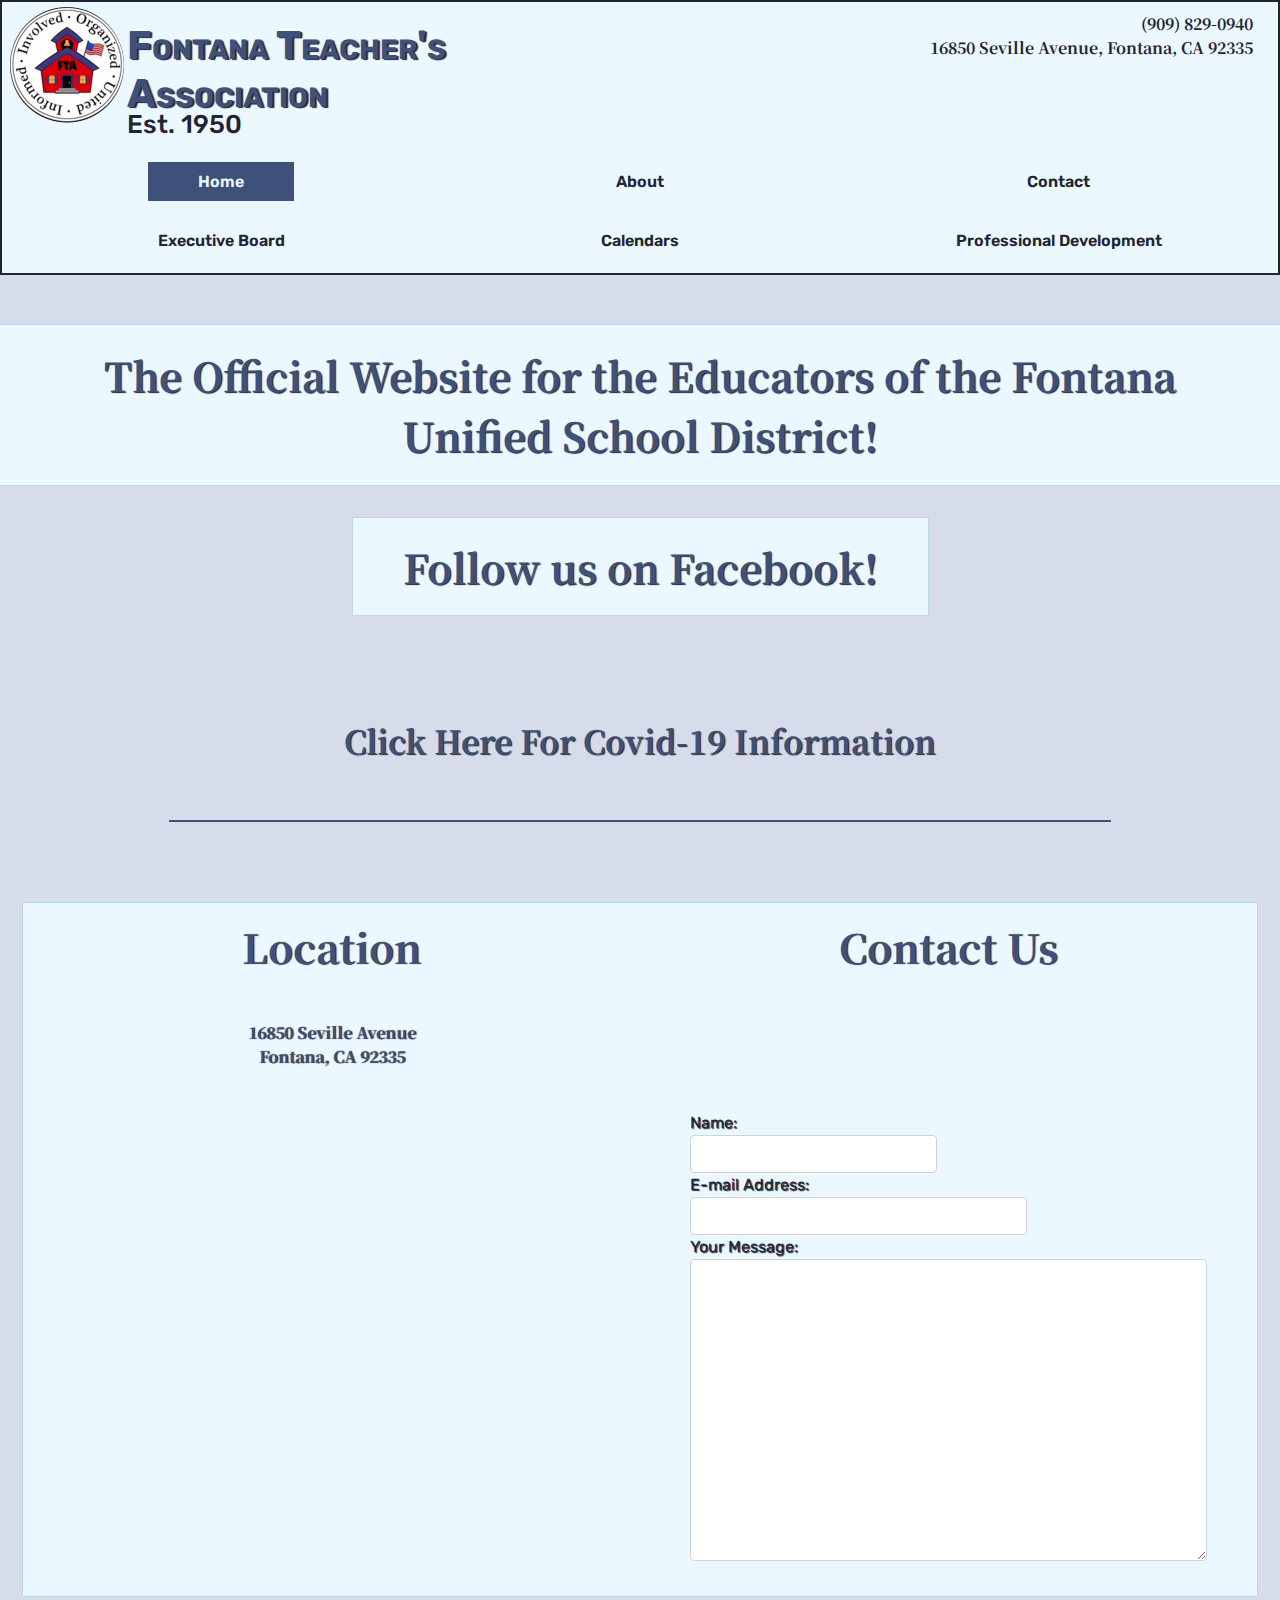
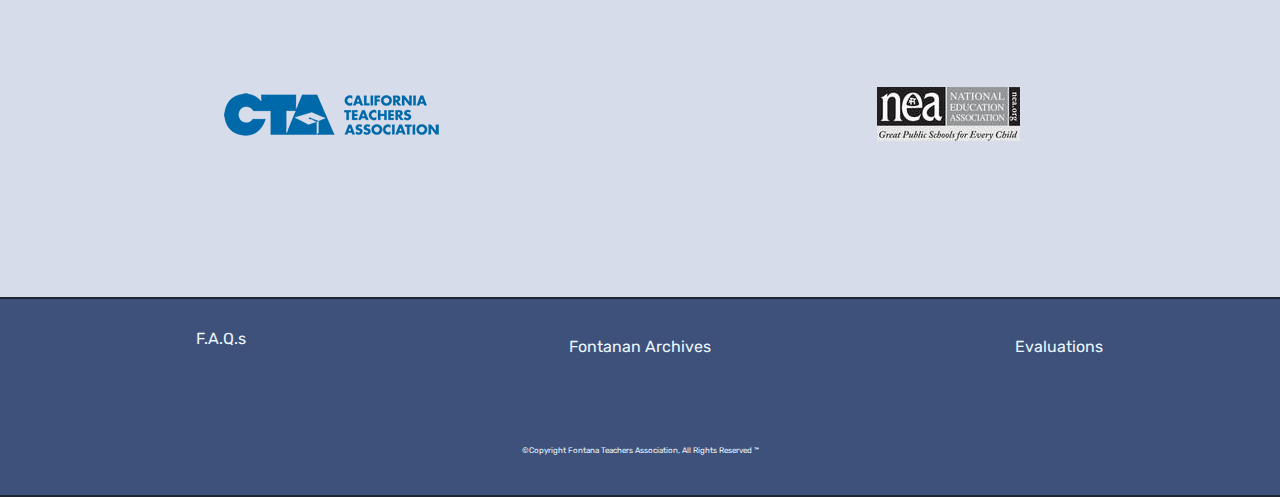
==== index.html @ 6ab65eff "home page updates" ====
<!doctype html>
	<html lang="en">
		<head>
			<meta charset="utf-8">
			<meta property="og:type" content="website">
 			<meta property="og:title" content="Home">
 			<meta property="og:site_name" content="Fontana Teachers Association">
 			<meta name="viewport" content="width=device-width, initial-scale=1 user-scalable=yes" >
			<link rel="stylesheet" href="css/bootstrap.min.css">
			<link rel="stylesheet" href="css/style.css">
			<link href="images/fta_logo_small.png" rel="icon" >
		<link rel="preconnect" href="https://fonts.gstatic.com">
		<link href="https://fonts.googleapis.com/css2?family=Noto+Serif+JP&family=Rubik:wght@300;500&display=swap" rel="stylesheet">
			<title></title>

		</head>
	
		<body>
			<div id="overlay"></div>

			
				<header>
				<nav id="header-nav" class="navbar navbar-expand-lg navbar-light">
					<div class="no-margin container-fluid">
						


						<!-- LOGO---->


							<div class="navbar-brand col-lg-12 col-md-12 col-sm-12 col-xs-12">
								<div id="logo"><a href="index.html">
									<img id="big-logo" alt="Fontana Teacher's Association Logo" src="images/fta_logo.png">
									<img id="small-logo" alt="Fontana Teacher's Association Logo" src="images/fta_logo_small.png"></a></div>
								<div><h1 id="fta-full">Fontana Teacher's<br /> Association</h1>


								<button id="togglerButton" onclick="openNav()"><span class="navbar-toggler-icon"></span></button>
			

								
							</div>
							<div id="estDate">
							<h4>Est. 1950</h4>
						</div>
						</div>


						<!-- CONTACT INFORMATION -->


						<div class="contact-info">
							<p id="nav-phone-number" class="nav-contact-info">(909) 829-0940</p>
							<p id="nav-address" class="nav-contact-info">16850 Seville Avenue, Fontana, CA 92335  </p>
						</div>

							<!-- NAVIGATION BAR FOR DESKTOP AND MOBILE -->
					</div> 		
				</nav>
					<div id="collapsableNav" >
					<div class="container-fluid">
						 <a href="javascript:void(0)" class="closebtn" onclick="closeNav()">&times;</a>
						 	<ul id="nav-list">
							<li class="nav-item col-xs-12 col-sm-12 col-lg-4">
								<a href="#" class="nav-link" id="homeLink" onclick="buildNewPage(0)">
											Home</a></li>
							<li class="nav-item col-xs-12 col-sm-12 col-lg-4">
								<a class="nav-link" href="#mainContent"  id="aboutUsLink" onclick="buildNewPage(1)">
											About</a></li>
							<li class="nav-item col-xs-12 col-sm-12 col-lg-4">
								<a class="nav-link" href="#mainContent">
											Contact</a></li>
							<li class="nav-item col-xs-12 col-sm-12 col-lg-4">
								<a class="nav-link" href="#mainContent" id="execBoardLink" onclick="buildBoardPage()" >
											Executive Board</a></li>
							<li class="nav-item col-xs-12 col-sm-12 col-lg-4">
								<a class="nav-link" href="#mainContent" id="calendarLink" onclick="buildNewPage(2)">
											Calendars</a></li>
							<li class="nav-item col-xs-12 col-sm-12 col-lg-4">
								<a class="nav-link" href="#mainContent">
											Professional Development</a></li>											
									</ul>
								</div>
							</div>
			
			</header> 
<!-- ////////////////////////////////////////////////////////////// -->
<!-- /////////////////START OF MAIN CONTENT//////////////////////// -->
<!-- ////////////////////////////////////////////////////////////// -->
			<div class="container-fluid" id="mainContent">
				


		

			</div>

	
			
			<footer id="footer">
				<div class="container-fluid">
					<div class="row">
									<div class="footerLink">
			<div class="col-xs-12 col-sm-12 col-md-6"><div class="col-xs-12 col-sm-12"><a href="http://www.cta.org" target="_blank">
				<div id="ctaImg" >
				</div></a></div></div>
				<div class="col-xs-12 col-sm-12 col-md-6"><div class="col-xs-12 col-sm-12"><a href="http://www.nea.org" target="_blank">
				<div id="neaImg" >
				</div></a></div></div>
					</div>
					


						
					</div>

					<div class="row">
						<div class="col-xs-12 col-sm-4 smallFooterLink text-center link-padding-md link-padding-lg link-padding-sm link-padding-xs">
							<a href="#" onclick="buildNewPage(3)" class="nav-link" id="faqLink">
								F.A.Q.s
							</a>
						</div>
						<div class="col-xs-12 col-sm-4 smallFooterLink nav-link text-center link-padding-md link-padding-lg link-padding-sm link-padding-xs">
							<a href="#" onclick="" class="nav-link">
								Fontanan Archives
							</a>
						</div>
						<div class="col-xs-12 col-sm-4 smallFooterLink nav-link text-center link-padding-md link-padding-lg link-padding-sm link-padding-xs">
							<a href="#" onclick="" class="nav-link">
								Evaluations

							</a>

						</div>


					</div>

					<div class="row">
						<div class="col-xs-12 col-sm-12 text-center" id="copyTag">
							<p>&copy;Copyright Fontana Teachers Association, All Rights Reserved &trade;</p>

					</div>
				</div>
			</footer>


			<script src="js/jQuery-v3.5.1.js"></script>
			<script src="js/bootstrap.min.js"></script>
			<script src="js/script.js"></script>
			
		</body>
	</html>
---- css/style.css ----
/*//////////////////////////////////////////////////////*/
/*////////////////BASE STYLINGS/////////////////////////*/
/*//////////////////////////////////////////////////////*/

* {
	box-sizing: border-box;	
}

body {
	font-family: Rubik, Georgia, sans-serif;
	padding: 0px;
	margin: 0px;
	background: #D7DCEA;
	color: #1F2533;
	width: auto;
}

a {
	text-decoration: none;
	color: #3E517A;
}

.line {
	height: 1px;
	width: 75%;
	border-top: 2px solid #3E517A;
	margin: 50px auto;
}

.line-sm {
	height: 1px;
	width: 75%;
	border-top: 2px solid #3E517A;
	margin: 25px auto;
}

.line-lg {
	height: 1px;
	width: 75%;
	border-top: 2px solid #3E517A;
	margin: 75px auto;
}

.auto-margin {
	margin-right: auto;
	margin-left: auto;
}

.medium-linespace {
	line-height: 1.5em;
}

.heading {
	font-family: 'Noto Serif JP', serif;
	font-weight: bold;
	color: #3E517A;
	text-shadow: 1px 0px 1px #1F2533;
}

.heading-no-shadow {
	font-family: 'Noto Serif JP', serif;
	font-weight: bold;
	color: #1F2533;
}

.no-bg {
	background-color: transparent!important;
	border: 0px!important;
}

.no-padding {
	padding: 0px!important;
}

.no-side-padding {
	padding-left: 0px!important;
	padding-right: 0px!important;
}

.no-border {
	border: 0px!important;
}

a.infoBox.no-bg:hover {
	color: #EBF8FF;
}

.banner {
	border-right: 0px!important;
	border-left: 0px!important;
}

.no-text-shadow {
	text-shadow: none!important;
}
/*NAVIGATION BAR*/


#header-nav {
	width: 100%;
	position: relative;
	background-color: #EBF8FF;
	border: 2px #1F2533 solid;
	padding: 0px;
	height: 150px;
	color: #1F2533;	
}

#header-nav>.container-fluid {
	padding: 0px;
	margin: 0px;
	height: 150px;
}

/*////////////LOGO//////////////////*/
/*////////////////////////////////////*/


.navbar-brand {
	height: 100px;
	position: relative;
	width: 100%;
	margin-right: 0px;
}

.navbar-brand>div {
	position: relative;
	right: -0px;
	top: -50px;
}

#navbar-brand>div {
	width: auto;
}

.navbar-brand>div>h1 {
	position: absolute;
	font-family: Rubik, san-serif;
	width: auto;
	text-shadow: 2px 1px 1px #1F2533;
	margin: 0px;
	top: 40px;
	left: 125px;
	font-weight: bold;
	font-variant: small-caps;
	color: #3E517A;
}

#logo {
	position: absolute;
	top: -21px;
	left: 5px;
}

#small-logo {
	position: absolute;
	left:-5000px;
}

#togglerButton {
	position: absolute;
	right: 10px;
	bottom: -160px;
	padding: 10px;
	background: #C9DBE3;
}

/*////////NAVIGATION///////////*/
/*///////////////////////////////*/

.contact-info {
	position: absolute;
	top: -10px;
	right: 20px;
	font-size: 0.75em;
	font-weight: bold;
	width: auto;
	display: none;
	color: #1F2533;
	font-family: 'Noto Serif JP', serif;
}

.contact-info>p {
	margin: 0px;
	text-align: right;
}

#estDate>h4 {
    position: absolute;
    top: 120px;
    left: 125px;
    font-size: 2vw;
    color: #1F2533;
}

/*/////////////////////////////////////////////////*/
/*/////////////////////////////////////////////////*/
/*///////////////COLLAPSABLE NAV///////////////////*/
/*/////////////////////////////////////////////////*/
/*/////////////////////////////////////////////////*/

#collapsableNav li a {
	color: #1F2533;
	font-weight: 600;

}

#collapsableNav li a:hover, #collapsable li a:active, #collapsableNav li a.active {
	background-color: #3E517A;
	color: #EBF8FF;
}

/*/////////////////////////////////////////////////*/
/*////////////////SIDE NAV WITH OVERLAY////////////*/
/*/////////////////////////////////////////////////*/
/*/////////////////////////////////////////////////*/
/*/////////////////////////////////////////////////*/

@media (max-width: 991px) {

	#collapsableNav {
		height: 100%;
		width: 0px;
		position: fixed;
		z-index: 2;
		top: 0;
		right: 0;
		background-color: rgba(235, 248, 255, 0.95);
		overflow-x: hidden;
		transition: 0.5s;
		padding-top: 60px;
		list-style: none;
	}

	#collapsableNav>.container-fluid {
		padding-left: 0px;
		padding-right: 0px;
	}

	#collapsableNav li a{
	    padding: 8px 16px 8px 16px;
	    text-align: center;
	    font-size: 0.75em;
	    color: #1F2533;
	    display: block;
	    transition: 0.3s;
	    margin-left: 0px;
	
	}

	#nav-list {
		list-style: none;
		padding-left: 0px;
	}

	.closebtn {
		position: absolute;
	    top: 5px;
	    left: 15px;
	    transition: 0.5s;
	    color: #1F2533;
	    font-size: 1.5em;
	}

}


/*/////////////////////////////////////////////////*/
/*/////////////////////////////////////////////////*/
/*//////////////////MAIN CONTENT///////////////////*/
/*/////////////////////////////////////////////////*/
/*/////////////////////////////////////////////////*/


.infoBox {
	border: 1px solid #BDD7E5;
	background: #EBF8FF;
	text-shadow: 1px 1px 1px #1F2533;
	padding: 20px 50px 20px 50px;
	margin-bottom: 30px;
}

#mainContent {
	margin-top: 75px;
	min-height: 50vh;
}

#mainContent>.row {
	margin-top: 80px;
}

#mainContent .heading {
	margin-bottom: 50px;
}

#mainContent .heading>a {
	color: #3E517A;
	vertical-align: middle;
}

#mainContent .heading>a:hover, #mainContent .heading>a:active {
	box-shadow: 2px 2px 1px #1F2533;
	background-color: #3E517A;
	color: #EBF8FF;
	border-color: #1F2533;
}

#largeContent {
	margin-right: 10px;
	margin-left: 10px;
}

.content {
	border: 2px solid #1F2533;
	box-shadow: 2px 2px 1px #1F2533;
	background-color: #EBF8FF;
	margin: 0px auto 20px auto;
}

.content p {
	padding-left: 20px;
	padding-right: 20px;
	padding-top: 10px;
	line-height: 30px;

}

p .emphasized {
	font-size: 1.5em;
	font-variant: small-caps;
	text-align: center;
}

#googleMap {
	max-width: 500px;
}

.execInfo {
	font-variant: small-caps;
	font-size: 1.25em;
}

.calendar-navbar {
	margin-bottom: 50px;
}

.calendar-nav {
	float: left;
	text-align: center;
	margin-bottom: 25px;
	padding: 0px 20px;
}

.calendar-nav>a {
	color: #3E517A;
	font-size: 1.25em;
	padding: 10px;
}

.calendar-nav.active>a, .calendar-nav>a:hover, .calendar-nav>a:active {
	color: #EBF8FF;
	background-color: #3E517A;
}

#calendar-box .externalLink {
	margin-bottom: 20px;
}

#calendar-box .heading {
	color: #1F2533;
}

#calendar-box iframe {
	width: 100%;
}

#vaccineVideo {
	max-width: 560px;
}


/*///////////////////////////////////////////*/
/*///////////////////////////////////////////*/
/*///////////////xFOOTER/////////////////////*/


#footer {
	position: relative;
	bottom:0px;
	width: 100%;
	min-height: 200px;
	border-top: 2px solid #1F2533;
	border-bottom: 2px solid #1F2533;
	margin-top: 300px;
	background-color: #3E517A;
}

#footer .row {
	margin-left: 0px;
	margin-right: 0px;
}

#footer .row>div {
	margin-top: 20px;
}

#footer .row:nth-child(1), #footer .row:nth-child(1)>div{
	height: 0px;
}

#footer a {
	color: #EBF8FF;
}

#footer .smallFooterLink a.active {
	background-color: #EBF8FF;
	color: #3E517A;
}

#footer a:hover, #footer a:active {
	background-color: #EBF8FF;
	color: #3E517A;

}

#footer p {
	margin: 0px;
}

.footerLink {
	margin-left: auto;
	margin-right: auto;
}

.footerLink>div>div {
	position: relative;
	top: -250px;
	height: 70px;
	width: 50%;
	margin-left: auto;
	margin-right: auto;
	min-width: 300px;

}

.footerLink a>div {
	height: 100%;
	width: 100%;
	float: left;
	position: relative;
	margin-right: auto;
	margin-left: auto;
	margin-top: 10px;
	margin-bottom: 35px;	

}

#ctaImg {
	background: url('../images/cta-logo.png') no-repeat center;
	

}

#neaImg {
	background: url("../images/nea-logo.png") no-repeat center;
	
}


#ctaImg:hover, #neaImg:hover {
	background-color: #EBF8FF; 
	box-shadow: 2px 2px 1px #1F2533;
}

#smallFooterLink {
	margin-top: 0px;
	vertical-align: middle;
}



#copyTag {
	font-size: 0.5em;
	color: #EBF8FF;
	padding-top: 50px;
	padding-bottom: 20px;
}


#overlay {
  position: fixed;
  display: none;
  width: 100%;
  height: 100%;
  top: 0;
  left: 0;
  right: 0;
  bottom: 0;
  background-color: rgba(0,0,0,0.5);
  z-index: 1;
  cursor: pointer;
  transition: 0.5s;
}
/*///////////////////////////////////////*/
/*///////////////////////////////////////*/
/*///////////////////////////////////////*/
/*///////////////////////////////////////*/




/*///////////xADJUST SCREEN FOR MOBILE DEVICES///////////////*/
/*//////////////////////////////////////////////////////////*/

@media (max-width: 575px) {
	
	.heading, .infoBox {
		text-shadow: none;
	}

	.col-xs-1, .col-xs-2, .col-xs-3, .col-xs-4, .col-xs-5, .col-xs-6, .col-xs-7, .col-xs-8, .col-xs-9, .col-xs-10, .col-xs-11, .col-xs-12 {
		position: relative;
		min-height: 1px;
		padding-right: 15px;
		padding-left: 15px;
	}

	.col-xs-4 {
		width: 33.33%;
	}
	
	.col-xs-5 {
		width: 41.666667%
	}

	.col-xs-6 {
		width: 50%;
	}

	.col-xs-8 {
		width: 66.66667%;
	}
	
	.col-xs-10 {
		width: 83.33334%
	}

	.col-xs-12 {
		width: 100%;
	}

	.link-padding-xs {
		padding-left: 50px;
		padding-right: 50px;
	}

	#fta-full {
		font-size: 0.75em;
		top: 35px;
		left: 50px;
		text-shadow: 1px 1px #1F2533;
	}


	#estDate {
		top: 0px;
	}

	#estDate>h4 {
		top: 20px;
		left: 50px;
		font-size: 3vw;
	}

	#big-logo {
		display: none;
	}
	
	#small-logo {
		left: 0px;
	}

	#nav-list>li {
		padding-left: 0px;
		padding-right: 0px;
	}

	.navbar-nav>li>a {
		margin-left: 0px;
		;
	}

	#header-nav {
		height: 80px;
	}


	#togglerButton {
		right: -10px;
		bottom: -85px;
	}

	#mainContent {
		width: auto;
	}

	.heading {
		font-size: 1.25em;
	}

	.inputTitle {
		display: block;
	}

	#subjectInput {
		width: 100%;
		max-width: 300px;
	}

	#messageInput {
		max-width: 100%;
	}

	.footerLink>div>div {
		padding: 0px;		
	}
}

@media (max-width: 393px) {
	
	.col-xxs-1, .col-xxs-2, .col-xxs-3, .col-xxs-4, .col-xxs-5, .col-xxs-6 .col-xxs-7, .col-xxs-8, .col-xxs-9, .col-xxs-10, .col-xxs-11, .col-xxs-12 {
		position: relative;
		min-height: 1px;
		padding-right: 10px;
		padding-left: 10px;
	}

	.col-xxs-8 {
		width: 66.666667%;
	}

	.col-xxs-10 {
		width: 83.333334%;
	}

	.col-xxs-12 {
		width: 100%;
	}

	.content>p {
		line-height: 25px;
	}
	
	.heading {
		font-size: 1em;
	}

	#mainContent .heading>a, .heading {
		padding: 10px;
	}
	
	#footer>.container-fluid {
		padding: 0px;
	}

	.footerLink>div>div {
				width: 100%;
		min-width: 0px;
	}

}

/*/////////////////////////////////////////////////*/
/*/////////////////////////////////////////////////*/
/*//////////////xSMALL DEVICES//////////////////////*/
/*/////////////////////////////////////////////////*/
/*/////////////////////////////////////////////////*/
/*/////////////////////////////////////////////////*/


@media (min-width: 576px) {

	.link-padding-sm {
		padding-left: 0px;
		padding-right: 0px;
	}

}


/*/////////////////////////////////////////////////////*/
/*/////////////////////////////////////////////////////*/
/*/////////////////////////////////////////////////////*/
/*////////////////////xMEDIUM DEVICES///////////////////*/
/*/////////////////////////////////////////////////////*/
/*/////////////////////////////////////////////////////*/
/*/////////////////////////////////////////////////////*/


@media (min-width: 768px) {


	.link-padding-md {
		padding-right: 20px;
		padding-left: 20px;
}

	.navbar-nav>li>a {
		margin-left: auto;
		margin-right: 0px;
		width: auto;
	}

	.footerLink {
		max-width: 100%;
	}

	.footerLink>div {
		top: -150px;
		width:50%;
		float: left;
		padding-right: 60px;
		padding-left: 60px;
	}

	#neaImg, #ctaImg {
		max-width: 300px;
	}

}

/*/////////////////////////////////////////////////////*/
/*/////////////////////////////////////////////////////*/
/*/////////////////////////////////////////////////////*/
/*/////////////////////xLARGE SCREENS///////////////////*/
/*/////////////////////////////////////////////////////*/
/*/////////////////////////////////////////////////////*/
/*/////////////////////////////////////////////////////*/

@media (min-width: 992px) {

	.link-padding-lg {
		padding-right: 50px;
		padding-left: 50px;
	}

	#header-nav {
		border-bottom: 0px;
	}

	#togglerButton {
		visibility: hidden;
	}

	.closebtn {
		visibility: hidden;
	}

	#logo {
		position: relative;
		top: -25px;
		width: 100px;
	}

	#fta-full {
		top: -77px;
	}
	
	.contact-info {
		font-size: 1em;
		right: 25px;
		display: inline-block;
		top: 10px;
	}

	#estDate>h4 {
    	top: 10px;
	}
	
	#nav-list {
		position: absolute;
		top: 150px;
		left: 0px;
		padding: 0px 10px 5px 10px;
		width: 100%;
		border: 2px solid #1F2533;
		border-top: 0px;
		flex-direction: row;
		background-color: #EBF8FF;
		list-style: none;
	}
	
	#nav-list>li {
		float: left;
		right: -40px;
		margin-bottom: 15px;
		text-align: center;
		margin-top: 20px;
	}

	#nav-list>li>a {
		margin: 10px 0px 10px 0px;
		padding: 10px 50px 10px 50px;
		text-align: center;
		display: inline;
	}

	#mainContent {
		margin-top: 150px;
	}

	#phoneLink {
		display: none;
	}


	#contactBox>h2 {
		margin-bottom: 20px;
		text-align: right;

	}

	.contentBox {
		padding-left: 50px;
		padding-right: 50px;
	}

	#googleMap {
		width: 600px;
	}
	
	form {
		margin-top: 140px;
	}

	.calendar-nav.active>a, .calendar-nav>a:hover, .calendar-nav>a:active {
		color: #EBF8FF;
		background-color: #3E517A;
	}

	.footerLink>div {
		padding-right: 110px;
		padding-left: 110px;
	}


}



/*////////////////////////////////////////////////*/
/*//////////WEBSITE DESIGNED BY ANDREW HELANDER///*/
/*//////////HELANDER.DESIGNS@GMAIL.COM////////////*/
/*////////////////////////////////////////////////*/
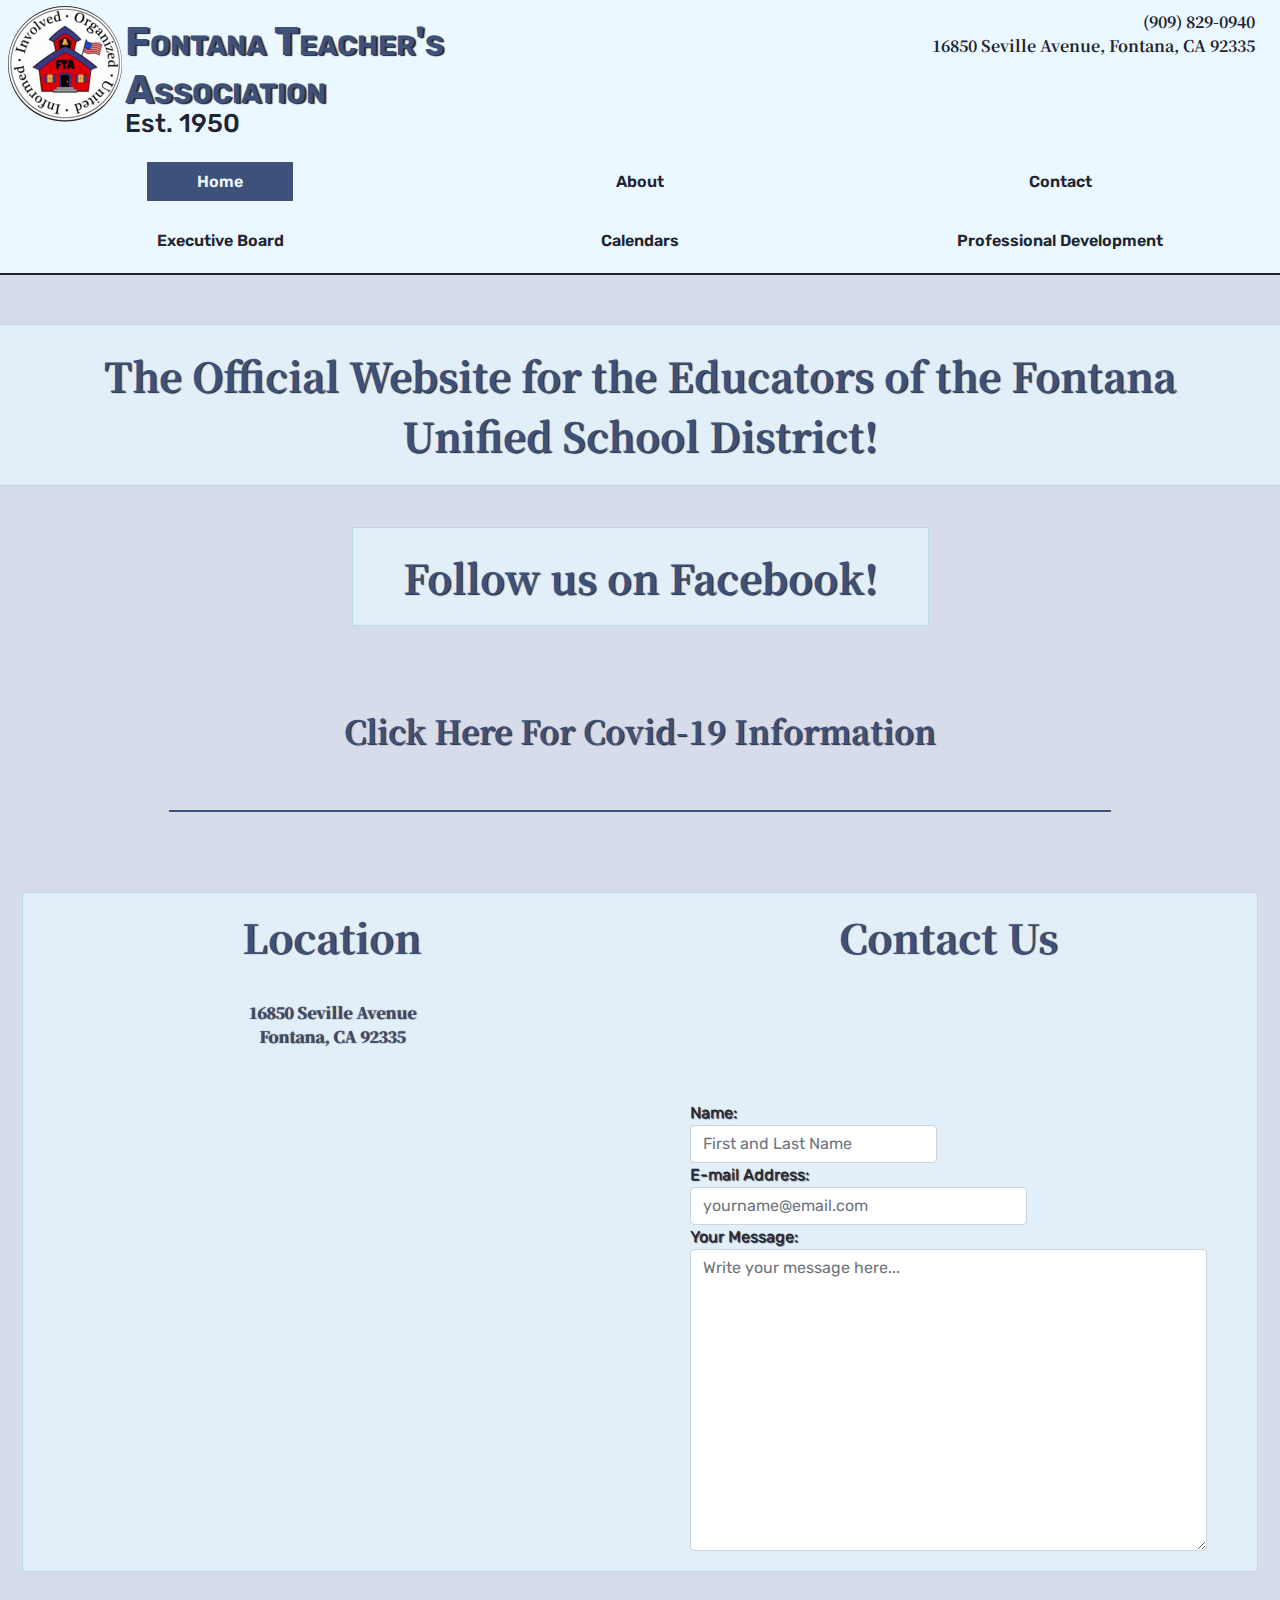
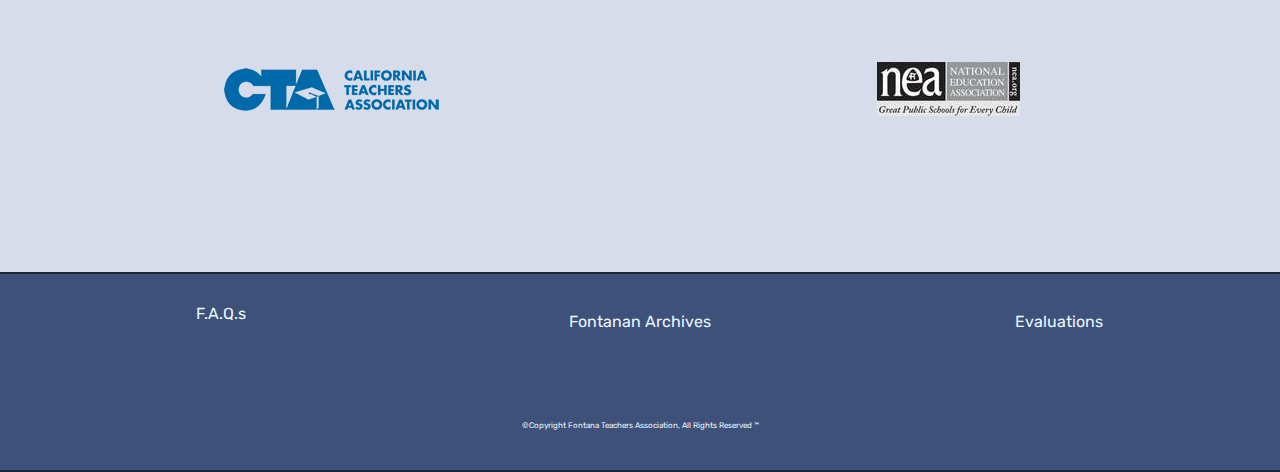
==== commit be7b87d7: "home page updates" ====
--- a/index.html
+++ b/index.html
@@ -49,7 +49,7 @@
 						<!-- CONTACT INFORMATION -->
 
 
-						<div class="contact-info">
+						<div class="contact-info d-none d-lg-block">
 							<p id="nav-phone-number" class="nav-contact-info">(909) 829-0940</p>
 							<p id="nav-address" class="nav-contact-info">16850 Seville Avenue, Fontana, CA 92335  </p>
 						</div>
--- a/css/style.css
+++ b/css/style.css
@@ -56,7 +56,21 @@
 	font-weight: bold;
 	color: #3E517A;
 	text-shadow: 1px 0px 1px #1F2533;
-}
+	margin-bottom: 40px;
+}
+
+.heading>a {
+	color: #3E517A;
+	vertical-align: middle;
+}
+
+.heading>a:hover, .heading>a:active {
+	box-shadow: 2px 2px 1px #1F2533;
+	background-color: #3E517A;
+	color: #EBF8FF;
+	border-color: #1F2533;
+}
+
 
 .heading-no-shadow {
 	font-family: 'Noto Serif JP', serif;
@@ -94,399 +108,11 @@
 .no-text-shadow {
 	text-shadow: none!important;
 }
-/*NAVIGATION BAR*/
-
-
-#header-nav {
-	width: 100%;
-	position: relative;
-	background-color: #EBF8FF;
-	border: 2px #1F2533 solid;
-	padding: 0px;
-	height: 150px;
-	color: #1F2533;	
-}
-
-#header-nav>.container-fluid {
-	padding: 0px;
-	margin: 0px;
-	height: 150px;
-}
-
-/*////////////LOGO//////////////////*/
-/*////////////////////////////////////*/
-
-
-.navbar-brand {
-	height: 100px;
-	position: relative;
-	width: 100%;
-	margin-right: 0px;
-}
-
-.navbar-brand>div {
-	position: relative;
-	right: -0px;
-	top: -50px;
-}
-
-#navbar-brand>div {
-	width: auto;
-}
-
-.navbar-brand>div>h1 {
-	position: absolute;
-	font-family: Rubik, san-serif;
-	width: auto;
-	text-shadow: 2px 1px 1px #1F2533;
-	margin: 0px;
-	top: 40px;
-	left: 125px;
-	font-weight: bold;
-	font-variant: small-caps;
-	color: #3E517A;
-}
-
-#logo {
-	position: absolute;
-	top: -21px;
-	left: 5px;
-}
-
-#small-logo {
-	position: absolute;
-	left:-5000px;
-}
-
-#togglerButton {
-	position: absolute;
-	right: 10px;
-	bottom: -160px;
-	padding: 10px;
-	background: #C9DBE3;
-}
-
-/*////////NAVIGATION///////////*/
-/*///////////////////////////////*/
-
-.contact-info {
-	position: absolute;
-	top: -10px;
-	right: 20px;
-	font-size: 0.75em;
-	font-weight: bold;
-	width: auto;
-	display: none;
-	color: #1F2533;
-	font-family: 'Noto Serif JP', serif;
-}
-
-.contact-info>p {
-	margin: 0px;
-	text-align: right;
-}
-
-#estDate>h4 {
-    position: absolute;
-    top: 120px;
-    left: 125px;
-    font-size: 2vw;
-    color: #1F2533;
-}
-
-/*/////////////////////////////////////////////////*/
-/*/////////////////////////////////////////////////*/
-/*///////////////COLLAPSABLE NAV///////////////////*/
-/*/////////////////////////////////////////////////*/
-/*/////////////////////////////////////////////////*/
-
-#collapsableNav li a {
-	color: #1F2533;
-	font-weight: 600;
-
-}
-
-#collapsableNav li a:hover, #collapsable li a:active, #collapsableNav li a.active {
-	background-color: #3E517A;
-	color: #EBF8FF;
-}
-
-/*/////////////////////////////////////////////////*/
-/*////////////////SIDE NAV WITH OVERLAY////////////*/
-/*/////////////////////////////////////////////////*/
-/*/////////////////////////////////////////////////*/
-/*/////////////////////////////////////////////////*/
-
-@media (max-width: 991px) {
-
-	#collapsableNav {
-		height: 100%;
-		width: 0px;
-		position: fixed;
-		z-index: 2;
-		top: 0;
-		right: 0;
-		background-color: rgba(235, 248, 255, 0.95);
-		overflow-x: hidden;
-		transition: 0.5s;
-		padding-top: 60px;
-		list-style: none;
-	}
-
-	#collapsableNav>.container-fluid {
-		padding-left: 0px;
-		padding-right: 0px;
-	}
-
-	#collapsableNav li a{
-	    padding: 8px 16px 8px 16px;
-	    text-align: center;
-	    font-size: 0.75em;
-	    color: #1F2533;
-	    display: block;
-	    transition: 0.3s;
-	    margin-left: 0px;
-	
-	}
-
-	#nav-list {
-		list-style: none;
-		padding-left: 0px;
-	}
-
-	.closebtn {
-		position: absolute;
-	    top: 5px;
-	    left: 15px;
-	    transition: 0.5s;
-	    color: #1F2533;
-	    font-size: 1.5em;
-	}
-
-}
-
-
-/*/////////////////////////////////////////////////*/
-/*/////////////////////////////////////////////////*/
-/*//////////////////MAIN CONTENT///////////////////*/
-/*/////////////////////////////////////////////////*/
-/*/////////////////////////////////////////////////*/
-
-
-.infoBox {
-	border: 1px solid #BDD7E5;
-	background: #EBF8FF;
-	text-shadow: 1px 1px 1px #1F2533;
-	padding: 20px 50px 20px 50px;
-	margin-bottom: 30px;
-}
-
-#mainContent {
-	margin-top: 75px;
-	min-height: 50vh;
-}
-
-#mainContent>.row {
-	margin-top: 80px;
-}
-
-#mainContent .heading {
-	margin-bottom: 50px;
-}
-
-#mainContent .heading>a {
-	color: #3E517A;
-	vertical-align: middle;
-}
-
-#mainContent .heading>a:hover, #mainContent .heading>a:active {
-	box-shadow: 2px 2px 1px #1F2533;
-	background-color: #3E517A;
-	color: #EBF8FF;
-	border-color: #1F2533;
-}
-
-#largeContent {
-	margin-right: 10px;
-	margin-left: 10px;
-}
-
-.content {
-	border: 2px solid #1F2533;
-	box-shadow: 2px 2px 1px #1F2533;
-	background-color: #EBF8FF;
-	margin: 0px auto 20px auto;
-}
-
-.content p {
-	padding-left: 20px;
-	padding-right: 20px;
-	padding-top: 10px;
-	line-height: 30px;
-
-}
-
-p .emphasized {
-	font-size: 1.5em;
-	font-variant: small-caps;
-	text-align: center;
-}
-
-#googleMap {
-	max-width: 500px;
-}
-
-.execInfo {
-	font-variant: small-caps;
-	font-size: 1.25em;
-}
-
-.calendar-navbar {
-	margin-bottom: 50px;
-}
-
-.calendar-nav {
-	float: left;
-	text-align: center;
-	margin-bottom: 25px;
-	padding: 0px 20px;
-}
-
-.calendar-nav>a {
-	color: #3E517A;
-	font-size: 1.25em;
-	padding: 10px;
-}
-
-.calendar-nav.active>a, .calendar-nav>a:hover, .calendar-nav>a:active {
-	color: #EBF8FF;
-	background-color: #3E517A;
-}
-
-#calendar-box .externalLink {
-	margin-bottom: 20px;
-}
-
-#calendar-box .heading {
-	color: #1F2533;
-}
-
-#calendar-box iframe {
-	width: 100%;
-}
-
-#vaccineVideo {
-	max-width: 560px;
-}
-
-
-/*///////////////////////////////////////////*/
-/*///////////////////////////////////////////*/
-/*///////////////xFOOTER/////////////////////*/
-
-
-#footer {
-	position: relative;
-	bottom:0px;
-	width: 100%;
-	min-height: 200px;
-	border-top: 2px solid #1F2533;
-	border-bottom: 2px solid #1F2533;
-	margin-top: 300px;
-	background-color: #3E517A;
-}
-
-#footer .row {
-	margin-left: 0px;
-	margin-right: 0px;
-}
-
-#footer .row>div {
-	margin-top: 20px;
-}
-
-#footer .row:nth-child(1), #footer .row:nth-child(1)>div{
-	height: 0px;
-}
-
-#footer a {
-	color: #EBF8FF;
-}
-
-#footer .smallFooterLink a.active {
-	background-color: #EBF8FF;
-	color: #3E517A;
-}
-
-#footer a:hover, #footer a:active {
-	background-color: #EBF8FF;
-	color: #3E517A;
-
-}
-
-#footer p {
-	margin: 0px;
-}
-
-.footerLink {
-	margin-left: auto;
-	margin-right: auto;
-}
-
-.footerLink>div>div {
-	position: relative;
-	top: -250px;
-	height: 70px;
-	width: 50%;
-	margin-left: auto;
-	margin-right: auto;
-	min-width: 300px;
-
-}
-
-.footerLink a>div {
-	height: 100%;
-	width: 100%;
-	float: left;
-	position: relative;
-	margin-right: auto;
-	margin-left: auto;
-	margin-top: 10px;
-	margin-bottom: 35px;	
-
-}
-
-#ctaImg {
-	background: url('../images/cta-logo.png') no-repeat center;
-	
-
-}
-
-#neaImg {
-	background: url("../images/nea-logo.png") no-repeat center;
-	
-}
-
-
-#ctaImg:hover, #neaImg:hover {
-	background-color: #EBF8FF; 
-	box-shadow: 2px 2px 1px #1F2533;
-}
-
-#smallFooterLink {
-	margin-top: 0px;
-	vertical-align: middle;
-}
-
-
-
-#copyTag {
-	font-size: 0.5em;
-	color: #EBF8FF;
-	padding-top: 50px;
-	padding-bottom: 20px;
-}
-
+
+.standard-spacing {
+	margin-top: 30px!important;
+	margin-bottom:30px!important;
+}
 
 #overlay {
   position: fixed;
@@ -502,6 +128,386 @@
   cursor: pointer;
   transition: 0.5s;
 }
+
+/*///////////////////////////////////////////////////*/
+/*//////////////NAVIGATION BAR///////////////////////*/
+/*///////////////////////////////////////////////////*/
+/*///////////////////////////////////////////////////*/
+
+
+#header-nav {
+	width: 100%;
+	position: relative;
+	background-color: #EBF8FF;
+	border-bottom: 2px #1F2533 solid;
+	padding: 0px;
+	height: 150px;
+	color: #1F2533;	
+}
+
+#header-nav>.container-fluid {
+	padding: 0px;
+	margin: 0px;
+	height: 150px;
+}
+
+.navbar-brand {
+	height: 100px;
+	position: relative;
+	width: 100%;
+	margin-right: 0px;
+}
+
+.navbar-brand>div {
+	position: relative;
+	right: -0px;
+	top: -50px;
+}
+
+#fta-full {
+	position: absolute;
+	font-family: Rubik, san-serif;
+	width: auto;
+	text-shadow: 2px 1px 1px #1F2533;
+	margin: 0px;
+	top: 45px;
+	left: 125px;
+	font-weight: bold;
+	font-variant: small-caps;
+	color: #3E517A;
+}
+
+#estDate>h4 {
+    position: absolute;
+    top: 120px;
+    left: 125px;
+    font-size: 2vw;
+    color: #1F2533;
+}
+
+#logo {
+	position: absolute;
+	top: -21px;
+	left: 5px;
+}
+
+#small-logo {
+	position: absolute;
+	left:-5000px;
+}
+
+#togglerButton {
+	position: absolute;
+	right: 10px;
+	bottom: -160px;
+	padding: 10px;
+	background: #C9DBE3;
+}
+
+.contact-info {
+	position: absolute;
+	top: -10px;
+	right: 20px;
+	font-size: 0.75em;
+	font-weight: bold;
+	font-family: 'Noto Serif JP', serif;
+}
+
+.contact-info>p {
+	margin: 0px;
+	text-align: right;
+}
+
+/*/////////////////////////////////////////////////*/
+/*/////////////////////////////////////////////////*/
+/*///////////////COLLAPSABLE NAV///////////////////*/
+/*/////////////////////////////////////////////////*/
+/*/////////////////////////////////////////////////*/
+
+#collapsableNav li a {
+	color: #1F2533;
+	font-weight: 600;
+
+}
+
+#collapsableNav li a:hover, #collapsable li a:active, #collapsableNav li a.active {
+	background-color: #3E517A;
+	color: #EBF8FF;
+}
+
+/*/////////////////////////////////////////////////*/
+/*////////////////SIDE NAV WITH OVERLAY////////////*/
+/*/////////////////////////////////////////////////*/
+/*/////////////////////////////////////////////////*/
+/*/////////////////////////////////////////////////*/
+
+@media (max-width: 991px) {
+
+	#collapsableNav {
+		height: 100%;
+		width: 0px;
+		position: fixed;
+		z-index: 2;
+		top: 0;
+		right: 0;
+		background-color: rgba(235, 248, 255, 0.95);
+		overflow-x: hidden;
+		transition: 0.5s;
+		padding-top: 60px;
+		list-style: none;
+	}
+
+	#collapsableNav>.container-fluid {
+		padding-left: 0px;
+		padding-right: 0px;
+	}
+
+	#collapsableNav li a{
+	    padding: 8px 16px 8px 16px;
+	    text-align: center;
+	    font-size: 0.75em;
+	    color: #1F2533;
+	    display: block;
+	    transition: 0.3s;
+	    margin-left: 0px;
+	
+	}
+
+	#nav-list {
+		list-style: none;
+		padding-left: 0px;
+	}
+
+	.closebtn {
+		position: absolute;
+	    top: 5px;
+	    left: 15px;
+	    transition: 0.5s;
+	    color: #1F2533;
+	    font-size: 1.5em;
+	}
+
+}
+
+
+/*/////////////////////////////////////////////////*/
+/*/////////////////////////////////////////////////*/
+/*//////////////////MAIN CONTENT///////////////////*/
+/*/////////////////////////////////////////////////*/
+/*/////////////////////////////////////////////////*/
+
+
+.infoBox {
+	border: 1px solid #BDD7E5;
+	background: #E2EFF8;
+	text-shadow: 1px 1px 1px #1F2533;
+	padding: 20px 50px 20px 50px;
+	margin-bottom: 30px;
+}
+
+#mainContent {
+	margin-top: 75px;
+	min-height: 50vh;
+}
+
+#mainContent>.row {
+	margin-top: 80px;
+}
+
+#largeContent {
+	margin-right: 10px;
+	margin-left: 10px;
+}
+
+.content {
+	border: 2px solid #1F2533;
+	box-shadow: 2px 2px 1px #1F2533;
+	background-color: #EBF8FF;
+	margin: 0px auto 20px auto;
+}
+
+.content p {
+	padding-left: 20px;
+	padding-right: 20px;
+	padding-top: 10px;
+	line-height: 30px;
+
+}
+
+p .emphasized {
+	font-size: 1.5em;
+	font-variant: small-caps;
+	text-align: center;
+}
+
+/*///////////HOME PAGE/////////////*/
+/*/////////////////////////////////*/
+
+
+#googleMap {
+	max-width: 500px;
+}
+
+/*/////////////EXECUTIVE BOARD PAGE///////////////////*/
+/*////////////////////////////////////////////////////*/
+
+.execInfo {
+	font-variant: small-caps;
+	font-size: 1.25em;
+}
+
+/*////////////////CALENDAR PAGE///////////////////////*/
+/*////////////////////////////////////////////////////*/
+
+.calendar-navbar {
+	margin-bottom: 50px;
+}
+
+.calendar-nav {
+	float: left;
+	text-align: center;
+	margin-bottom: 25px;
+	padding: 0px 20px;
+}
+
+.calendar-nav>a {
+	color: #3E517A;
+	font-size: 1.25em;
+	padding: 10px;
+}
+
+.calendar-nav.active>a, .calendar-nav>a:hover, .calendar-nav>a:active {
+	color: #EBF8FF;
+	background-color: #3E517A;
+}
+
+#calendar-box .externalLink {
+	margin-bottom: 20px;
+}
+
+#calendar-box .heading {
+	color: #1F2533;
+}
+
+#calendar-box iframe {
+	width: 100%;
+}
+
+
+/*/////////////////////OTHER PAGES////////////////////*/
+
+#vaccineVideo {
+	max-width: 560px;
+}
+
+
+/*///////////////////////////////////////////*/
+/*///////////////////////////////////////////*/
+/*///////////////xFOOTER/////////////////////*/
+
+
+#footer {
+	position: relative;
+	bottom:0px;
+	width: 100%;
+	min-height: 200px;
+	border-top: 2px solid #1F2533;
+	border-bottom: 2px solid #1F2533;
+	margin-top: 300px;
+	background-color: #3E517A;
+}
+
+#footer .row {
+	margin-left: 0px;
+	margin-right: 0px;
+}
+
+#footer .row>div {
+	margin-top: 20px;
+}
+
+#footer .row:nth-child(1), #footer .row:nth-child(1)>div{
+	height: 0px;
+}
+
+#footer a {
+	color: #EBF8FF;
+}
+
+#footer .smallFooterLink a.active {
+	background-color: #EBF8FF;
+	color: #3E517A;
+}
+
+#footer a:hover, #footer a:active {
+	background-color: #EBF8FF;
+	color: #3E517A;
+
+}
+
+#footer p {
+	margin: 0px;
+}
+
+.footerLink {
+	margin-left: auto;
+	margin-right: auto;
+}
+
+.footerLink>div>div {
+	position: relative;
+	top: -250px;
+	height: 70px;
+	width: 50%;
+	margin-left: auto;
+	margin-right: auto;
+	min-width: 300px;
+
+}
+
+.footerLink a>div {
+	height: 100%;
+	width: 100%;
+	float: left;
+	position: relative;
+	margin-right: auto;
+	margin-left: auto;
+	margin-top: 10px;
+	margin-bottom: 35px;	
+
+}
+
+#ctaImg {
+	background: url('../images/cta-logo.png') no-repeat center;
+	
+
+}
+
+#neaImg {
+	background: url("../images/nea-logo.png") no-repeat center;
+	
+}
+
+
+#ctaImg:hover, #neaImg:hover {
+	background-color: #EBF8FF; 
+	box-shadow: 2px 2px 1px #1F2533;
+}
+
+#smallFooterLink {
+	margin-top: 0px;
+	vertical-align: middle;
+}
+
+
+
+#copyTag {
+	font-size: 0.5em;
+	color: #EBF8FF;
+	padding-top: 50px;
+	padding-bottom: 20px;
+}
+
 /*///////////////////////////////////////*/
 /*///////////////////////////////////////*/
 /*///////////////////////////////////////*/
@@ -515,6 +521,11 @@
 
 @media (max-width: 575px) {
 	
+	.no-side-padding-xs {
+		padding-left: 5px!important;
+		padding-right: 5px!important;
+	}
+
 	.heading, .infoBox {
 		text-shadow: none;
 	}
@@ -656,7 +667,7 @@
 		font-size: 1em;
 	}
 
-	#mainContent .heading>a, .heading {
+	.heading>a, .heading {
 		padding: 10px;
 	}
 	
@@ -764,13 +775,12 @@
 	}
 
 	#fta-full {
-		top: -77px;
+		top: -80px;
 	}
 	
 	.contact-info {
 		font-size: 1em;
 		right: 25px;
-		display: inline-block;
 		top: 10px;
 	}
 
@@ -784,8 +794,7 @@
 		left: 0px;
 		padding: 0px 10px 5px 10px;
 		width: 100%;
-		border: 2px solid #1F2533;
-		border-top: 0px;
+		border-bottom: 2px solid #1F2533;
 		flex-direction: row;
 		background-color: #EBF8FF;
 		list-style: none;
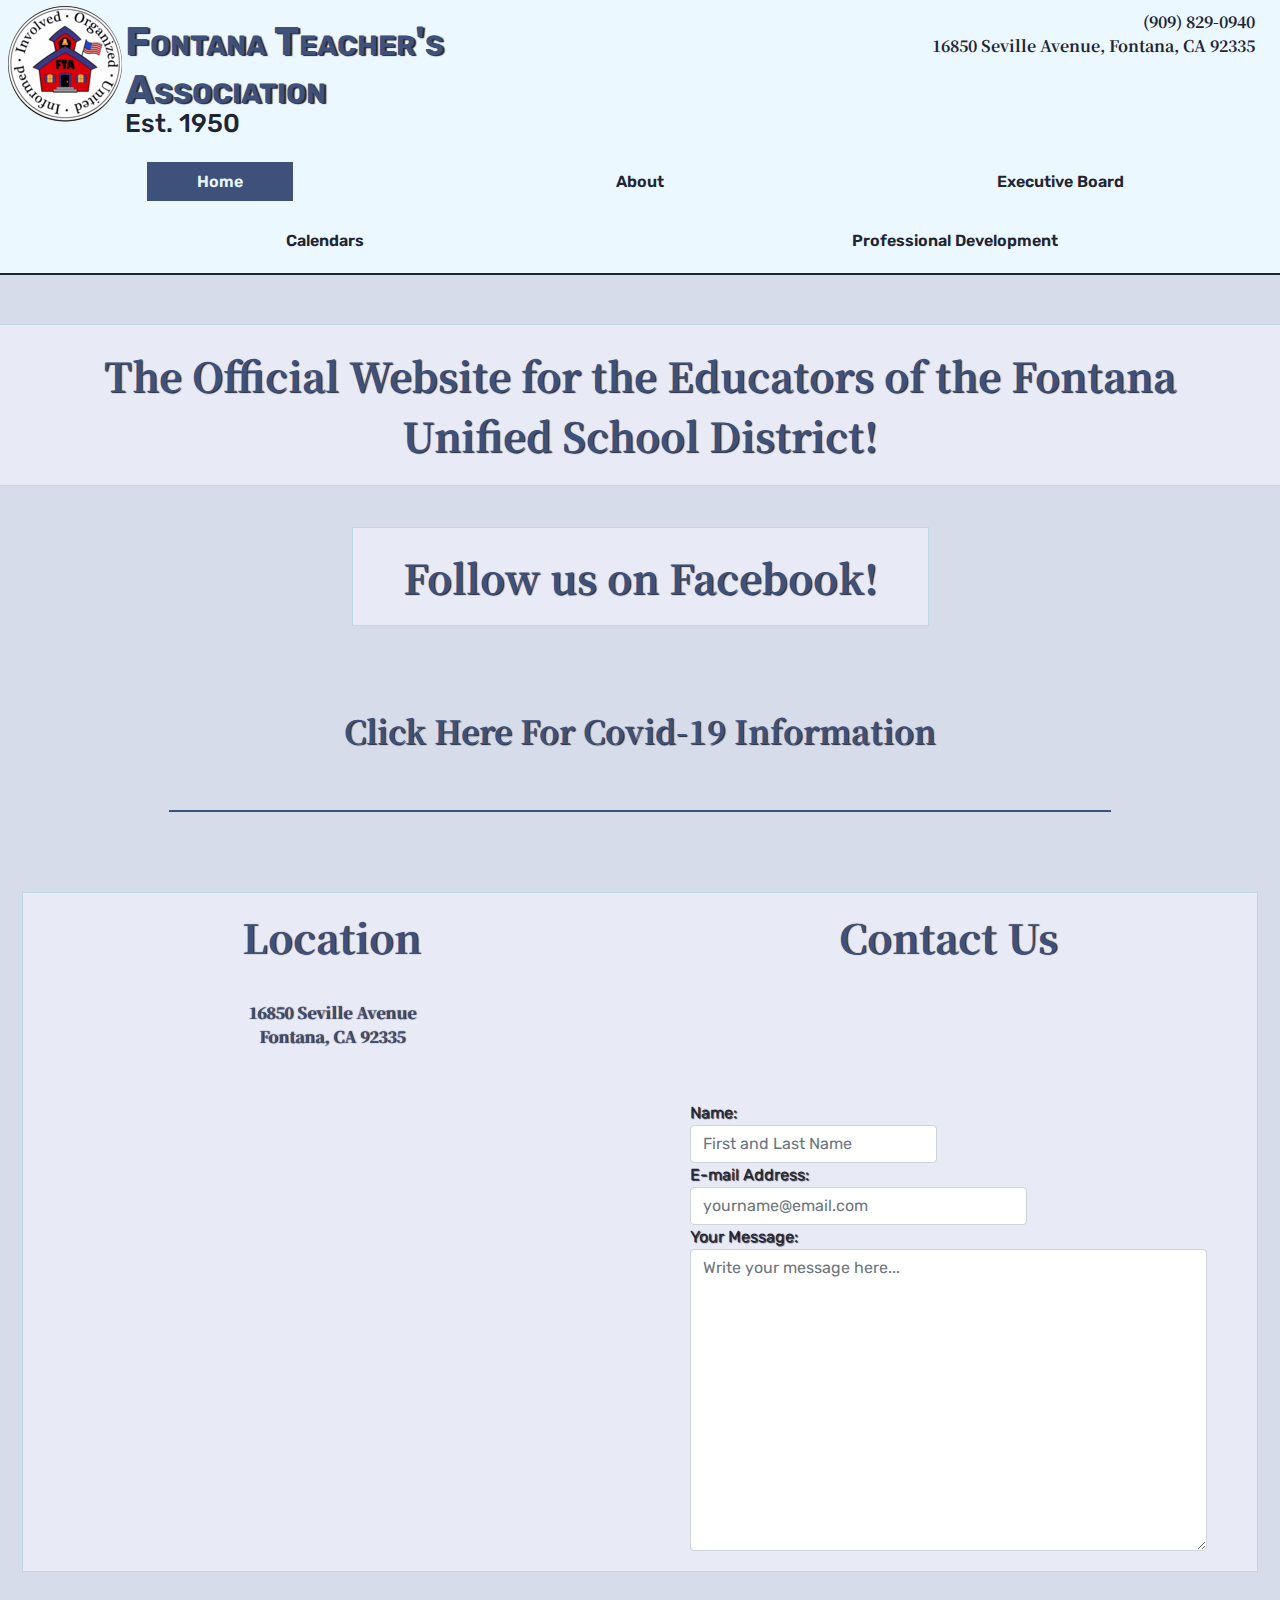
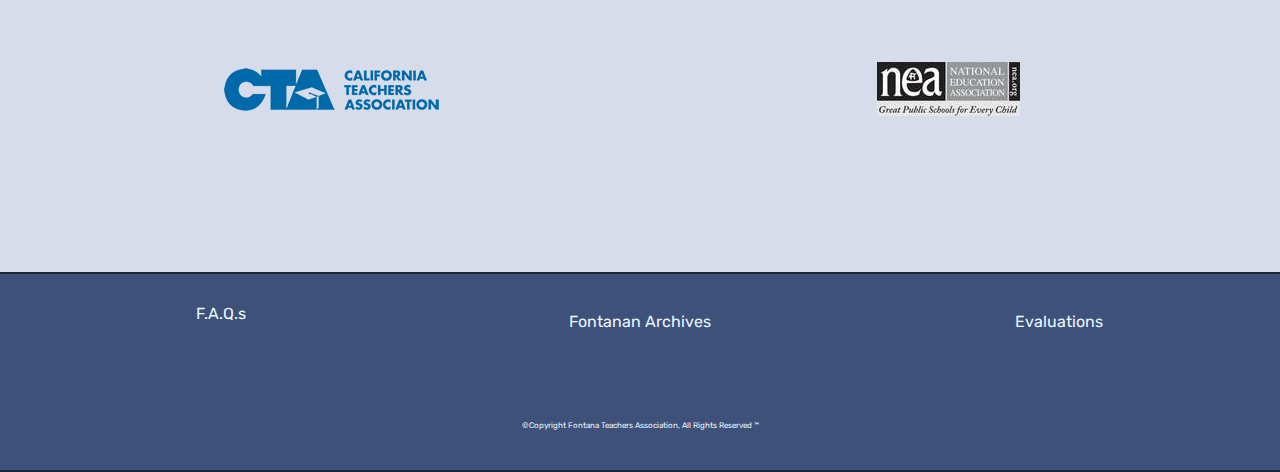
==== commit e37001a1: "faq page coded" ====
--- a/index.html
+++ b/index.html
@@ -68,15 +68,12 @@
 								<a class="nav-link" href="#mainContent"  id="aboutUsLink" onclick="buildNewPage(1)">
 											About</a></li>
 							<li class="nav-item col-xs-12 col-sm-12 col-lg-4">
-								<a class="nav-link" href="#mainContent">
-											Contact</a></li>
-							<li class="nav-item col-xs-12 col-sm-12 col-lg-4">
 								<a class="nav-link" href="#mainContent" id="execBoardLink" onclick="buildBoardPage()" >
 											Executive Board</a></li>
-							<li class="nav-item col-xs-12 col-sm-12 col-lg-4">
+							<li class="nav-item col-xs-12 col-sm-12 col-lg-6">
 								<a class="nav-link" href="#mainContent" id="calendarLink" onclick="buildNewPage(2)">
 											Calendars</a></li>
-							<li class="nav-item col-xs-12 col-sm-12 col-lg-4">
+							<li class="nav-item col-xs-12 col-sm-12 col-lg-6">
 								<a class="nav-link" href="#mainContent">
 											Professional Development</a></li>											
 									</ul>
--- a/css/style.css
+++ b/css/style.css
@@ -12,6 +12,7 @@
 	padding: 0px;
 	margin: 0px;
 	background: #D7DCEA;
+	background-attachment: scroll;
 	color: #1F2533;
 	width: auto;
 }
@@ -299,7 +300,7 @@
 
 .infoBox {
 	border: 1px solid #BDD7E5;
-	background: #E2EFF8;
+	background: rgba(236, 239, 248, 0.8);
 	text-shadow: 1px 1px 1px #1F2533;
 	padding: 20px 50px 20px 50px;
 	margin-bottom: 30px;
@@ -363,29 +364,29 @@
 	margin-bottom: 50px;
 }
 
-.calendar-nav {
+.calendar-nav, .faq-nav{
 	float: left;
 	text-align: center;
 	margin-bottom: 25px;
 	padding: 0px 20px;
 }
 
-.calendar-nav>a {
+.calendar-nav>a, .faq-nav>a{
 	color: #3E517A;
 	font-size: 1.25em;
 	padding: 10px;
 }
 
-.calendar-nav.active>a, .calendar-nav>a:hover, .calendar-nav>a:active {
+.calendar-nav.active>a, .calendar-nav>a:hover, .calendar-nav>a:active, .faq-nav.active>a, .faq-nav>a:hover, .faq-nav>a:active{
 	color: #EBF8FF;
 	background-color: #3E517A;
 }
 
-#calendar-box .externalLink {
+#calendar-box .externalLink, #answer-box .externalLink {
 	margin-bottom: 20px;
 }
 
-#calendar-box .heading {
+#calendar-box .heading, #answer-box .heading {
 	color: #1F2533;
 }
 
@@ -848,6 +849,12 @@
 		background-color: #3E517A;
 	}
 
+	.faq-navbar, .calendar-navbar {
+		padding: 30px 10px;
+		background-color: #EBF8FF;
+		margin-bottom: 30px;
+	}
+
 	.footerLink>div {
 		padding-right: 110px;
 		padding-left: 110px;
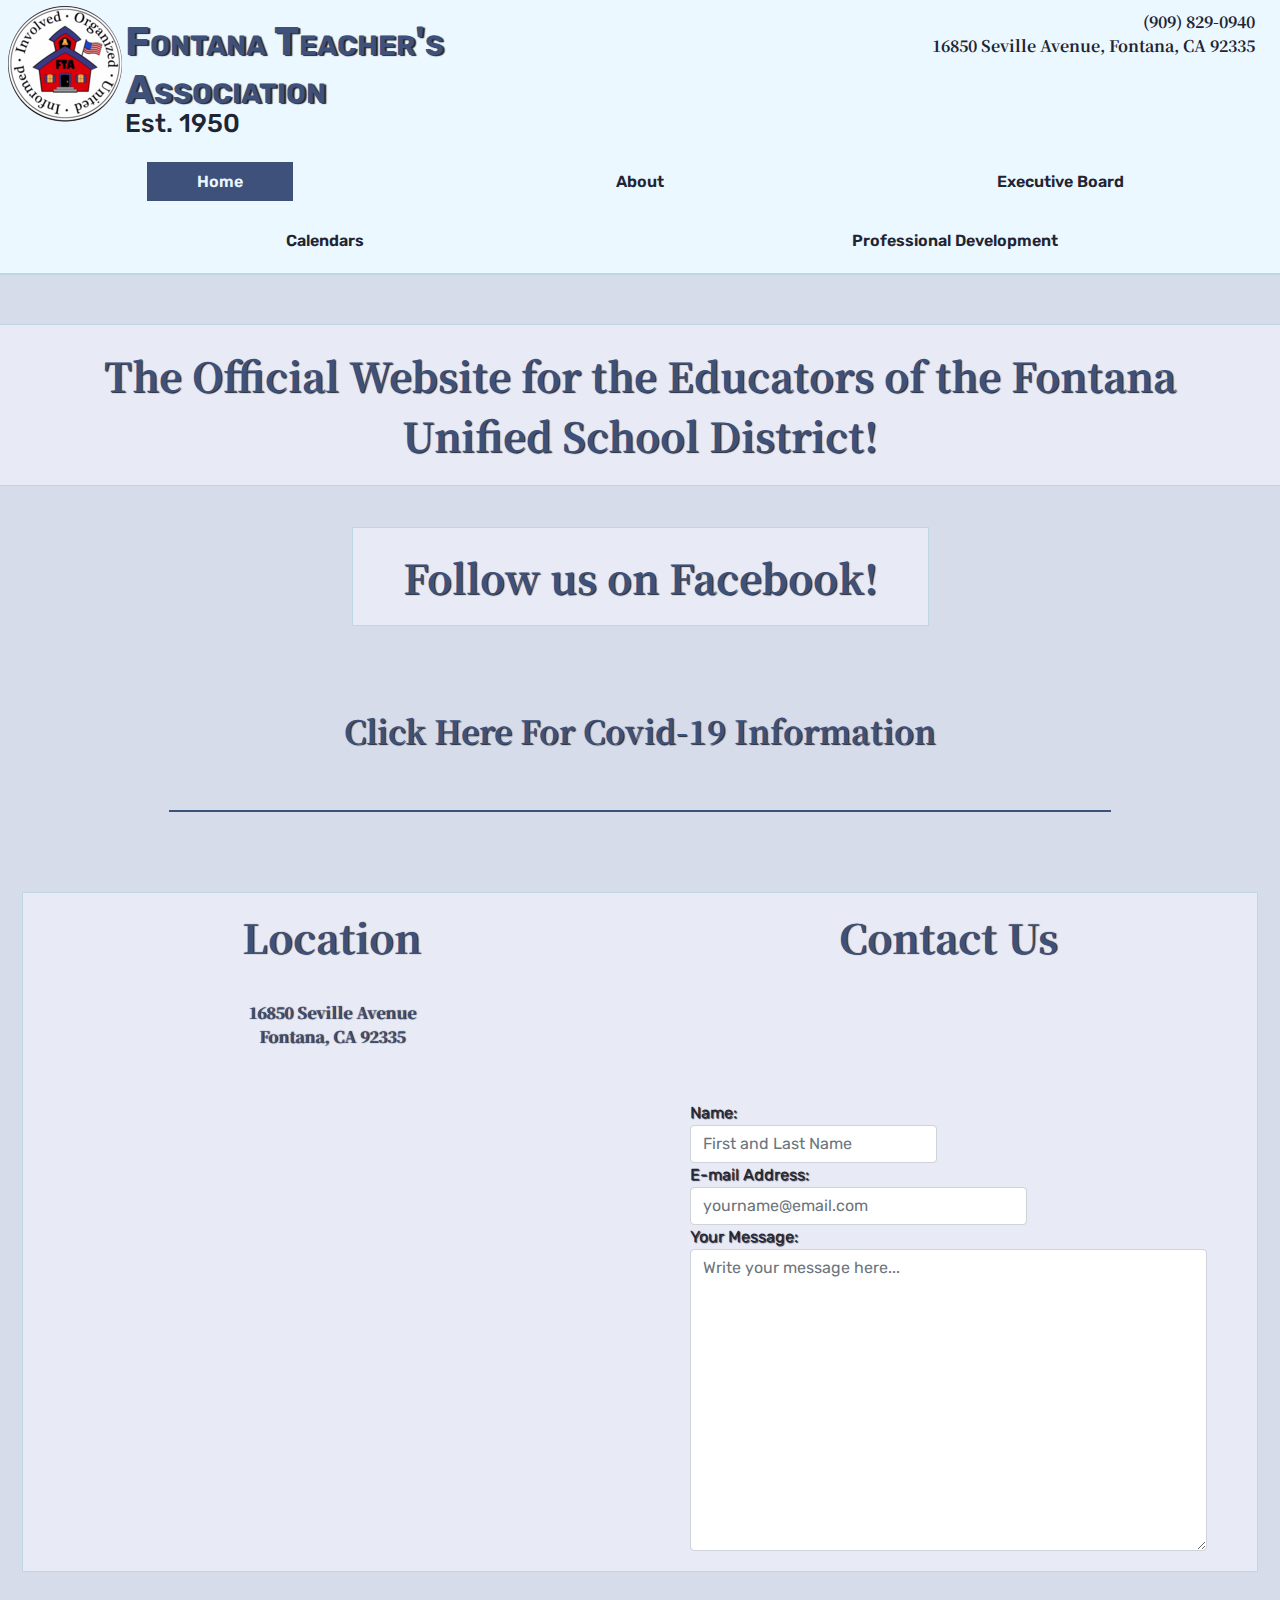
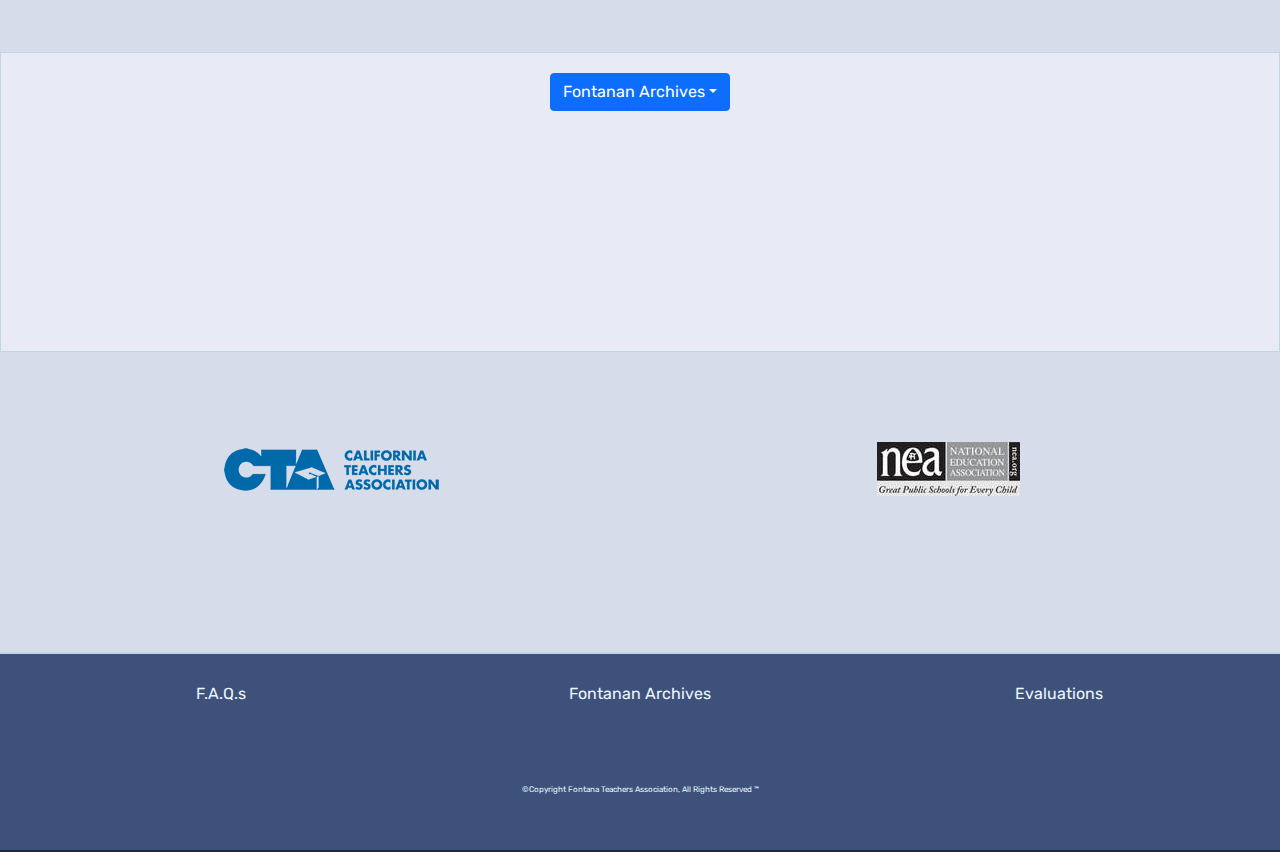
==== commit 68e1b52b: "fontanan" ====
--- a/index.html
+++ b/index.html
@@ -6,12 +6,18 @@
  			<meta property="og:title" content="Home">
  			<meta property="og:site_name" content="Fontana Teachers Association">
  			<meta name="viewport" content="width=device-width, initial-scale=1 user-scalable=yes" >
-			<link rel="stylesheet" href="css/bootstrap.min.css">
+						<link rel="stylesheet" href="css/bootstrap.min.css">
 			<link rel="stylesheet" href="css/style.css">
+			<script src="https://ajax.googleapis.com/ajax/libs/jquery/3.5.1/jquery.min.js"></script>
+  			<script src="https://cdnjs.cloudflare.com/ajax/libs/popper.js/1.16.0/umd/popper.min.js"></script>
+  			<script src="https://maxcdn.bootstrapcdn.com/bootstrap/4.5.2/js/bootstrap.min.js"></script>
+			
+
+			
 			<link href="images/fta_logo_small.png" rel="icon" >
 		<link rel="preconnect" href="https://fonts.gstatic.com">
 		<link href="https://fonts.googleapis.com/css2?family=Noto+Serif+JP&family=Rubik:wght@300;500&display=swap" rel="stylesheet">
-			<title></title>
+			<title>Home</title>
 
 		</head>
 	
@@ -25,7 +31,7 @@
 						
 
 
-						<!-- LOGO---->
+						<!-- Logo -->
 
 
 							<div class="navbar-brand col-lg-12 col-md-12 col-sm-12 col-xs-12">
@@ -88,6 +94,10 @@
 				
 
 
+
+
+
+
 		
 
 			</div>
@@ -117,12 +127,12 @@
 								F.A.Q.s
 							</a>
 						</div>
-						<div class="col-xs-12 col-sm-4 smallFooterLink nav-link text-center link-padding-md link-padding-lg link-padding-sm link-padding-xs">
-							<a href="#" onclick="" class="nav-link">
+						<div class="col-xs-12 col-sm-4 smallFooterLink text-center link-padding-md link-padding-lg link-padding-sm link-padding-xs">
+							<a href="#" onclick="buildNewPage(5)" class="nav-link" id="fontanan">
 								Fontanan Archives
 							</a>
 						</div>
-						<div class="col-xs-12 col-sm-4 smallFooterLink nav-link text-center link-padding-md link-padding-lg link-padding-sm link-padding-xs">
+						<div class="col-xs-12 col-sm-4 smallFooterLink text-center link-padding-md link-padding-lg link-padding-sm link-padding-xs">
 							<a href="#" onclick="" class="nav-link">
 								Evaluations
 
@@ -139,12 +149,11 @@
 
 					</div>
 				</div>
+			</div>
 			</footer>
 
 
-			<script src="js/jQuery-v3.5.1.js"></script>
-			<script src="js/bootstrap.min.js"></script>
-			<script src="js/script.js"></script>
+	<script src="js/script.js"></script>
 			
 		</body>
 	</html>
--- a/css/style.css
+++ b/css/style.css
@@ -140,7 +140,7 @@
 	width: 100%;
 	position: relative;
 	background-color: #EBF8FF;
-	border-bottom: 2px #1F2533 solid;
+	border-bottom: 2px #BDD7E5 solid;
 	padding: 0px;
 	height: 150px;
 	color: #1F2533;	
@@ -231,10 +231,11 @@
 
 }
 
-#collapsableNav li a:hover, #collapsable li a:active, #collapsableNav li a.active {
+#collapsableNav li a:hover, #collapsable li a:active, #collapsableNav li a.active, .dropdown-item:hover  {
 	background-color: #3E517A;
 	color: #EBF8FF;
 }
+
 
 /*/////////////////////////////////////////////////*/
 /*////////////////SIDE NAV WITH OVERLAY////////////*/
@@ -321,7 +322,7 @@
 }
 
 .content {
-	border: 2px solid #1F2533;
+	border: 2px solid #BDD7E5;
 	box-shadow: 2px 2px 1px #1F2533;
 	background-color: #EBF8FF;
 	margin: 0px auto 20px auto;
@@ -401,6 +402,23 @@
 	max-width: 560px;
 }
 
+.faq-navbar, .calendar-navbar  {
+	padding: 30px 15px;
+	background: #EBF8FF;
+	border-width: 2px 0px 2px 0px;
+	border-color: #BDD7E5;
+	border-style: solid;
+}
+
+#archiveBox {
+	min-height: 300px;
+	margin: 0px;
+}
+
+#archive-menu {
+	height: 200px;
+	overflow: auto;
+}
 
 /*///////////////////////////////////////////*/
 /*///////////////////////////////////////////*/
@@ -412,7 +430,7 @@
 	bottom:0px;
 	width: 100%;
 	min-height: 200px;
-	border-top: 2px solid #1F2533;
+	border-top: 2px solid #BDD7E5;
 	border-bottom: 2px solid #1F2533;
 	margin-top: 300px;
 	background-color: #3E517A;
@@ -795,7 +813,7 @@
 		left: 0px;
 		padding: 0px 10px 5px 10px;
 		width: 100%;
-		border-bottom: 2px solid #1F2533;
+		border-bottom: 2px solid #BDD7E5;
 		flex-direction: row;
 		background-color: #EBF8FF;
 		list-style: none;
@@ -844,14 +862,13 @@
 		margin-top: 140px;
 	}
 
-	.calendar-nav.active>a, .calendar-nav>a:hover, .calendar-nav>a:active {
+	.calendar-nav.active>a, .calendar-nav>a:hover, .calendar-nav>a:active, {
 		color: #EBF8FF;
 		background-color: #3E517A;
 	}
 
 	.faq-navbar, .calendar-navbar {
 		padding: 30px 10px;
-		background-color: #EBF8FF;
 		margin-bottom: 30px;
 	}
 
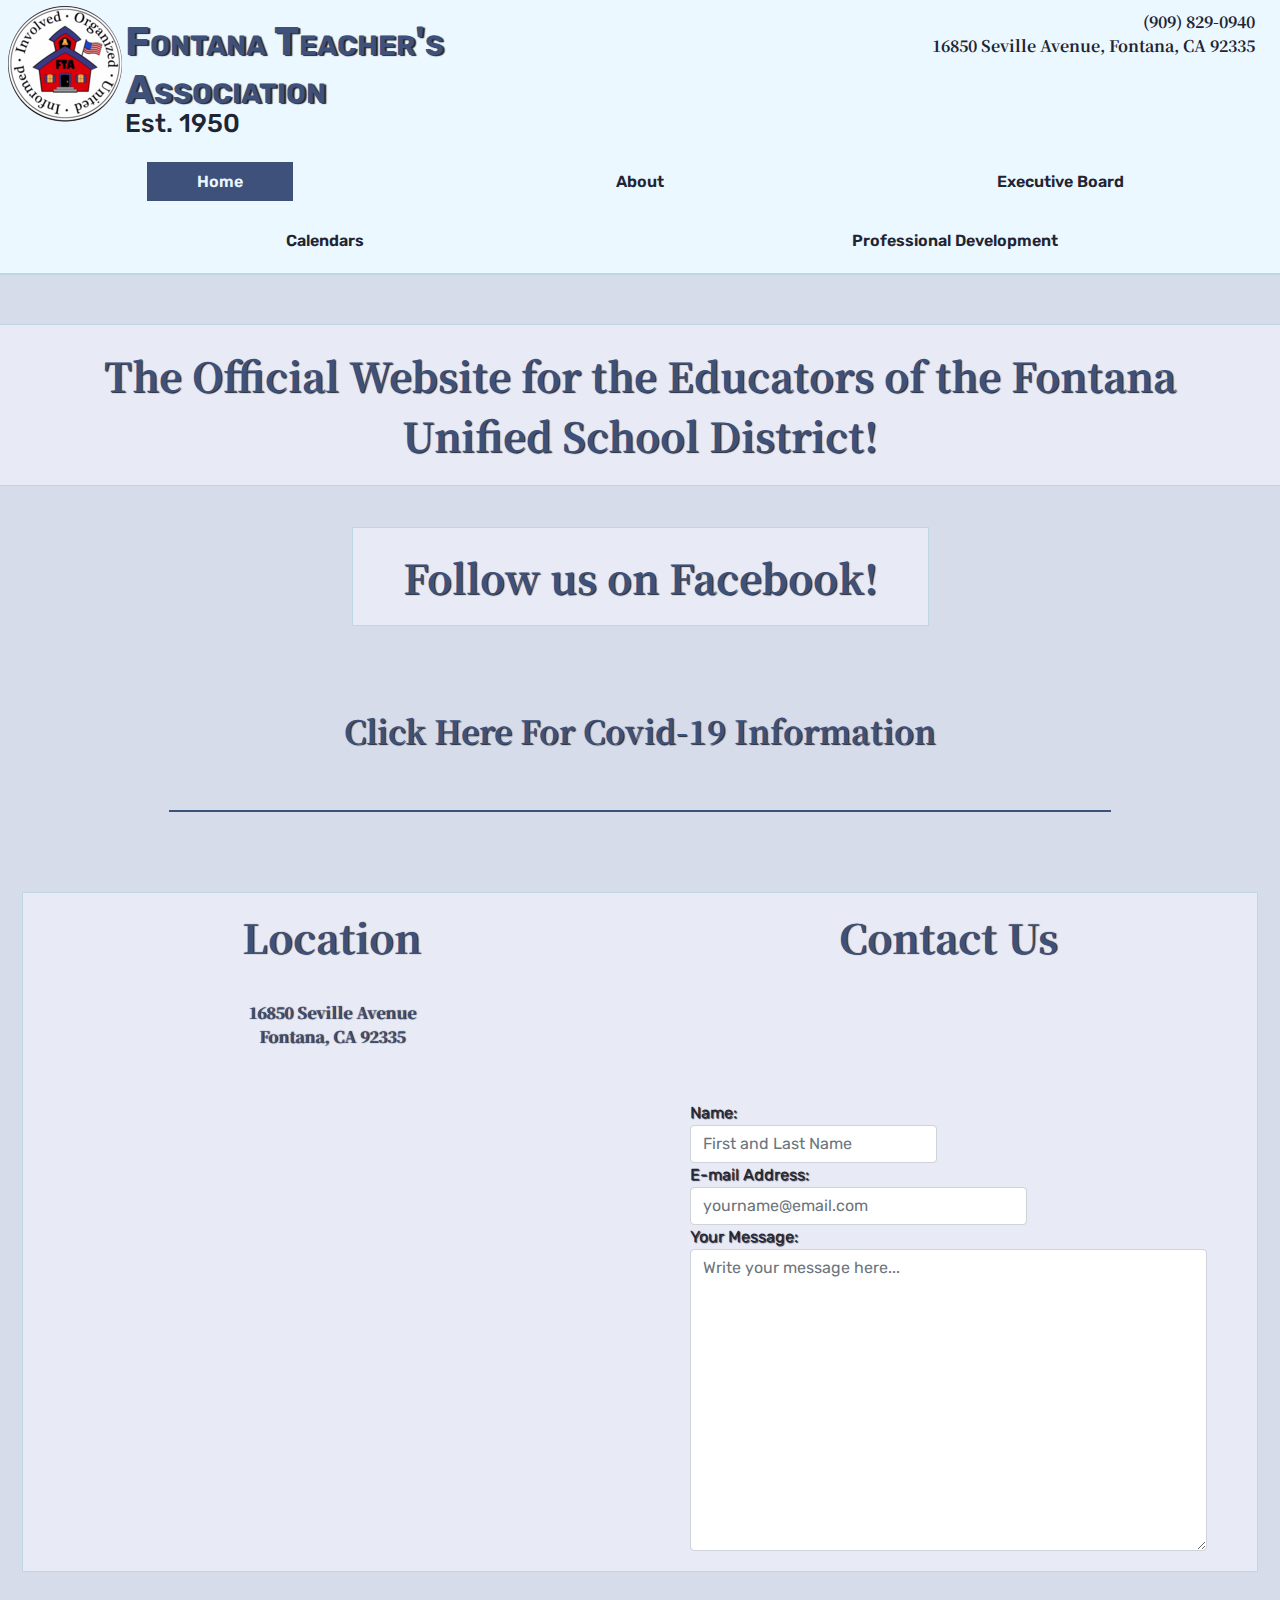
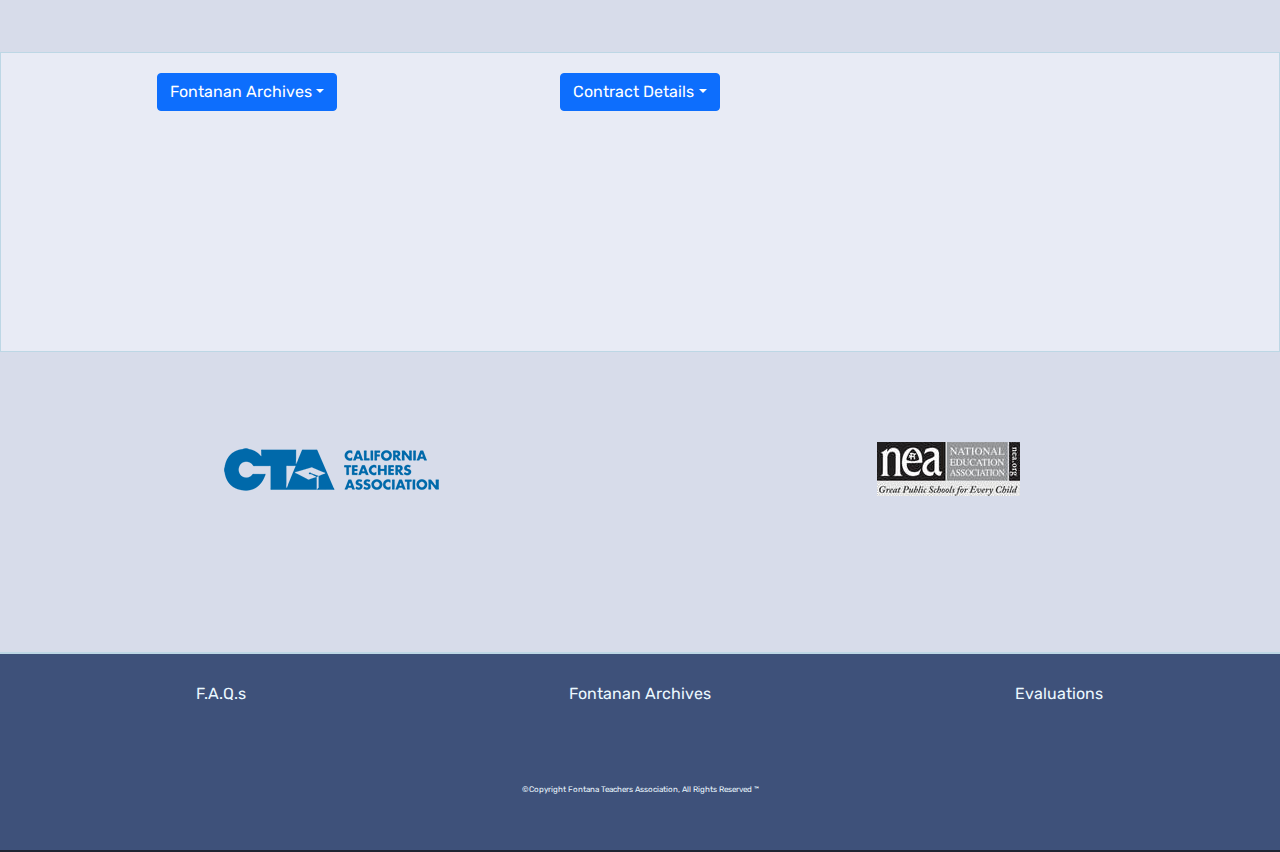
==== commit 69393ff6: "separated objects from script file, updated contract info" ====
--- a/index.html
+++ b/index.html
@@ -153,6 +153,7 @@
 			</footer>
 
 
+	<script src="js/object.js"></script>
 	<script src="js/script.js"></script>
 			
 		</body>
--- a/css/style.css
+++ b/css/style.css
@@ -415,11 +415,31 @@
 	margin: 0px;
 }
 
-#archive-menu {
+#archive-menu, #contract-menu {
 	height: 200px;
 	overflow: auto;
-}
-
+	text-align: center;
+	max-width: 300px;
+}
+
+.contract-link {
+	text-shadow: none;
+	text-transform: capitalize;
+}
+
+#archiveBox>div{
+	float: left;
+	margin-bottom: 20px;
+}
+
+#contract-box>div:nth-child(even) {
+	background-color: #D7DCEA;
+}
+
+/*#contract-box>div:nth-child(even)>a {
+	color: #EBF8FF;
+}
+*/
 /*///////////////////////////////////////////*/
 /*///////////////////////////////////////////*/
 /*///////////////xFOOTER/////////////////////*/
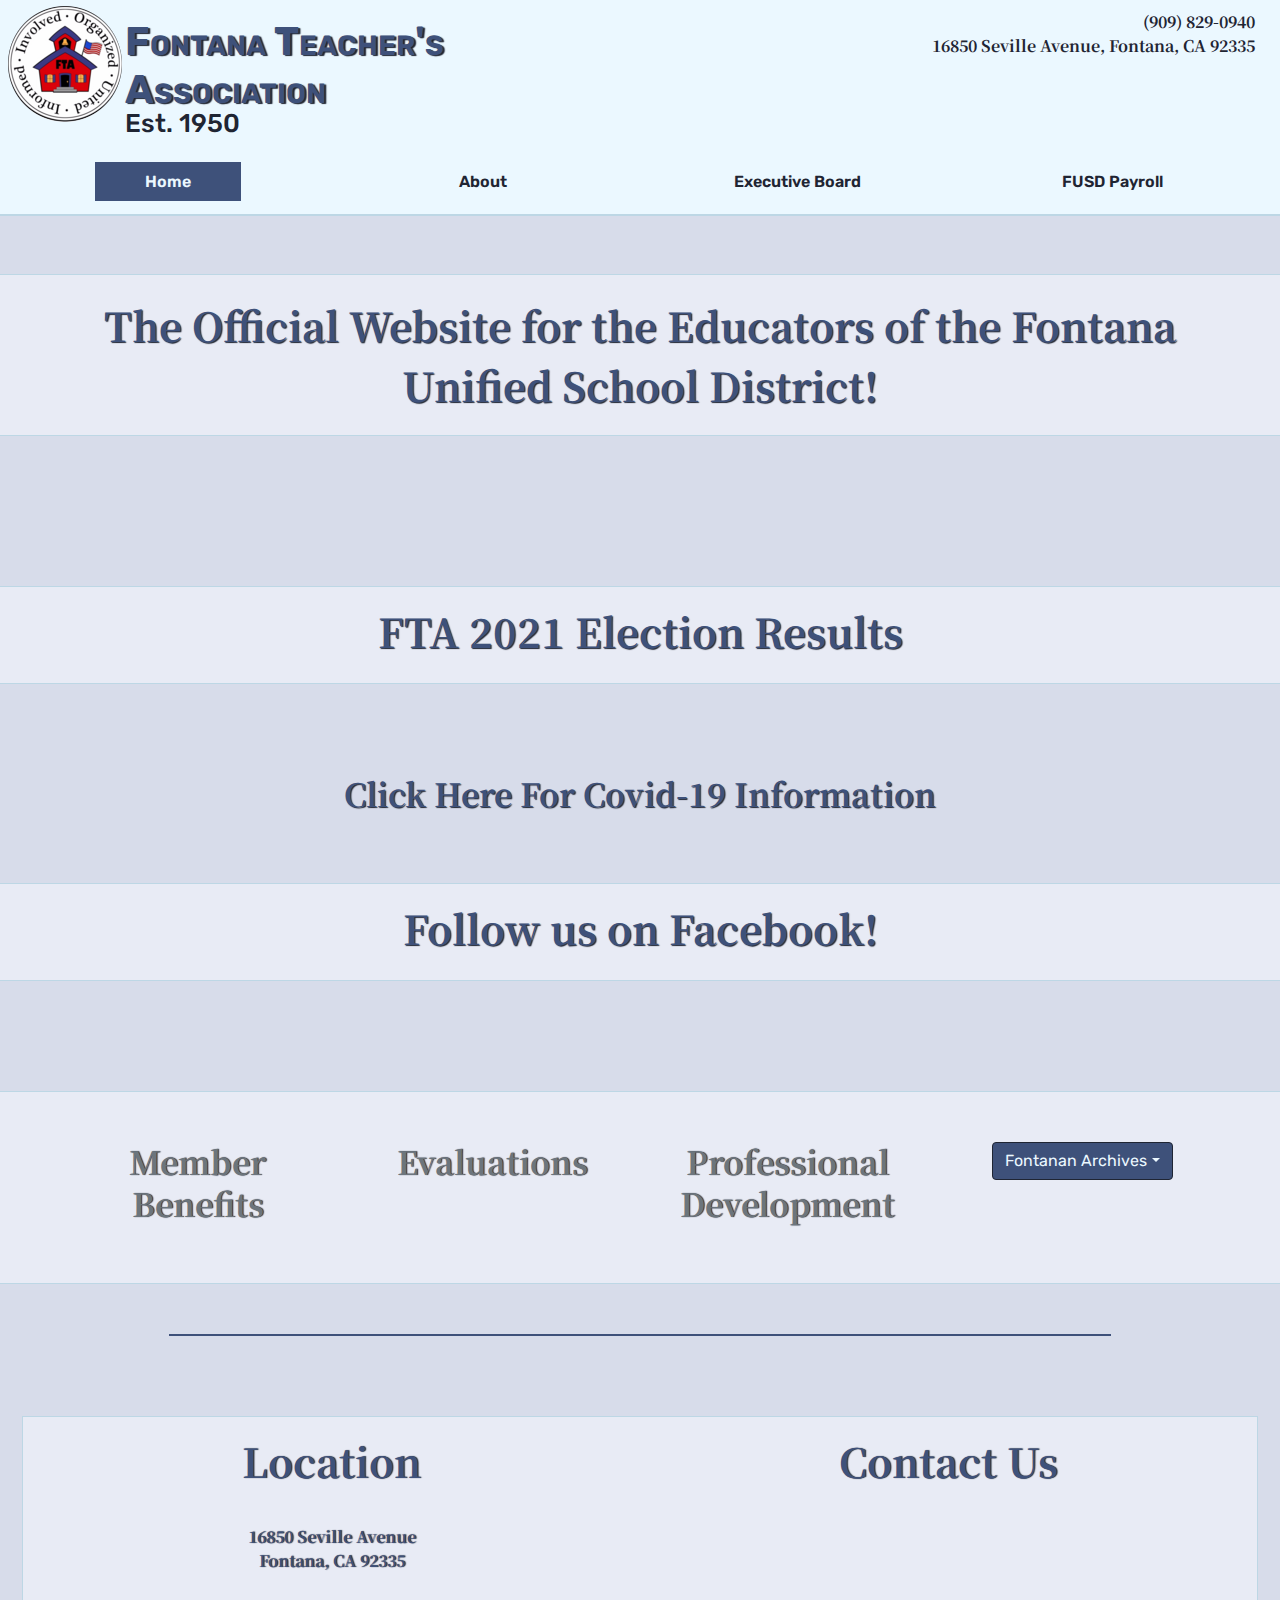
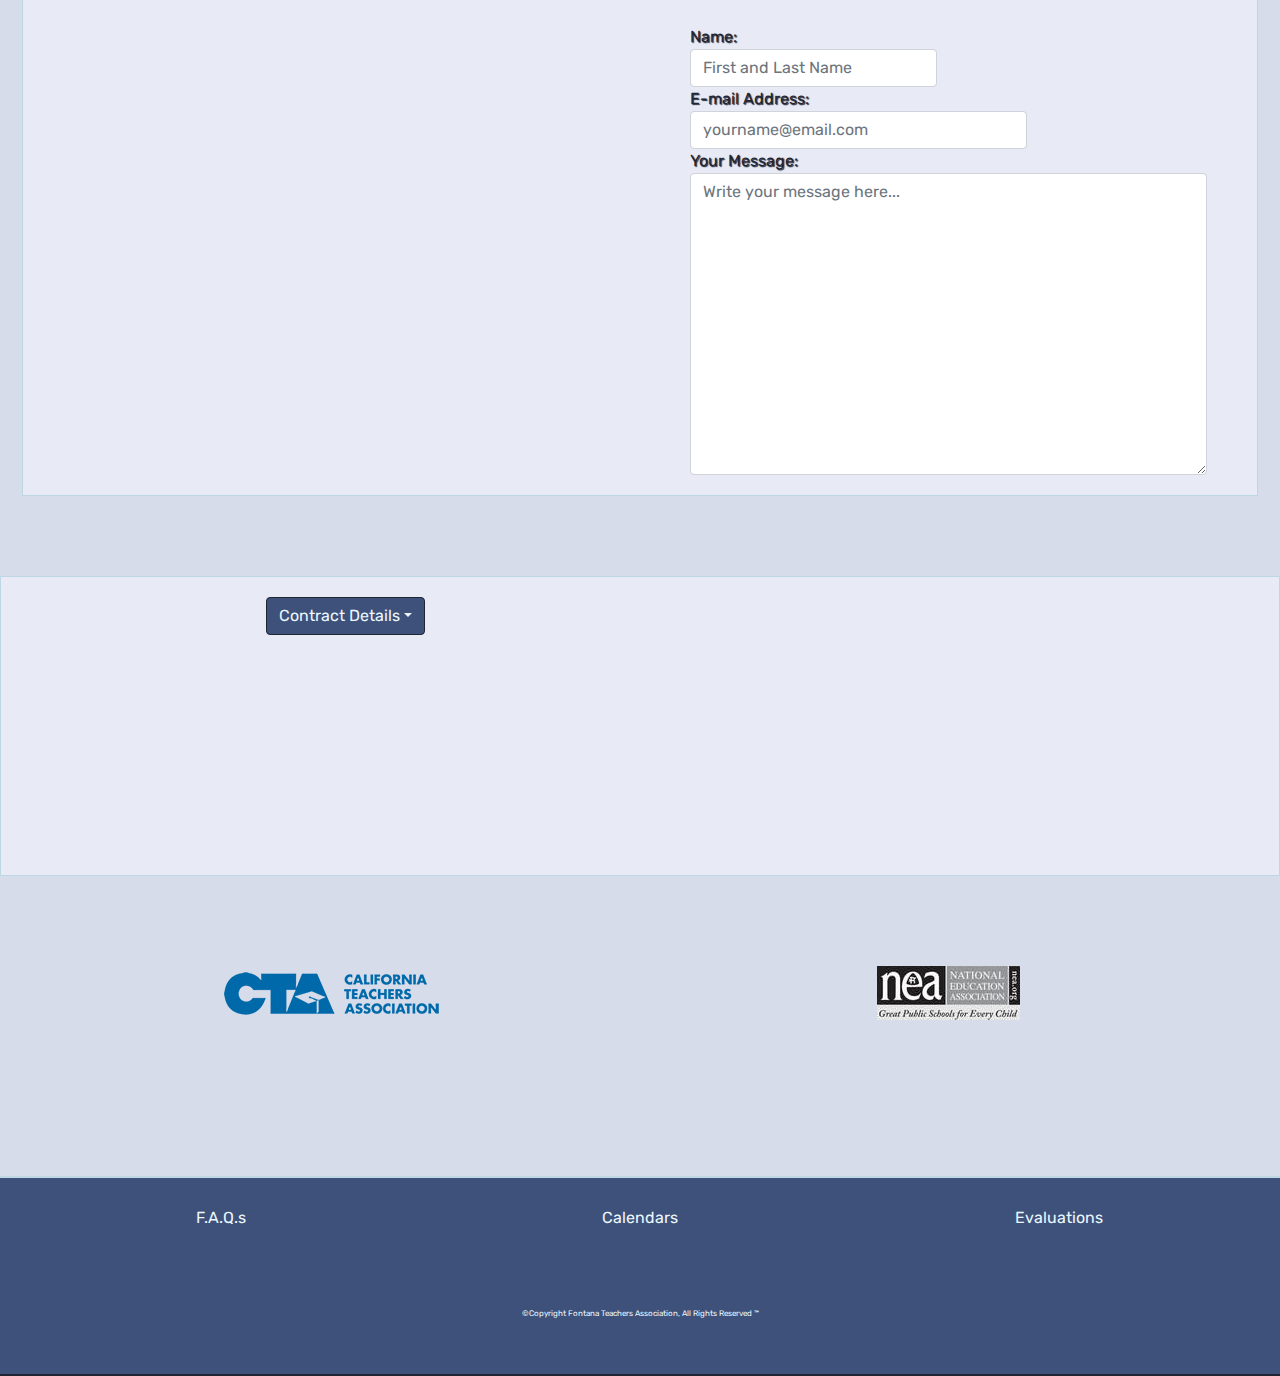
==== commit 0bc968e9: "added new links to home page, worked on payroll page, consolidated functions" ====
--- a/index.html
+++ b/index.html
@@ -21,13 +21,13 @@
 
 		</head>
 	
-		<body>
+		<body class="bg-one">
 			<div id="overlay"></div>
 
 			
 				<header>
-				<nav id="header-nav" class="navbar navbar-expand-lg navbar-light">
-					<div class="no-margin container-fluid">
+				<nav id="header-nav" class="navbar navbar-expand-lg navbar-light fixed-top">
+					<div class="no-margin container-fluid ">
 						
 
 
@@ -56,8 +56,8 @@
 
 
 						<div class="contact-info d-none d-lg-block">
-							<p id="nav-phone-number" class="nav-contact-info">(909) 829-0940</p>
-							<p id="nav-address" class="nav-contact-info">16850 Seville Avenue, Fontana, CA 92335  </p>
+							<p>(909) 829-0940</p>
+							<p>16850 Seville Avenue, Fontana, CA 92335  </p>
 						</div>
 
 							<!-- NAVIGATION BAR FOR DESKTOP AND MOBILE -->
@@ -67,21 +67,21 @@
 					<div class="container-fluid">
 						 <a href="javascript:void(0)" class="closebtn" onclick="closeNav()">&times;</a>
 						 	<ul id="nav-list">
-							<li class="nav-item col-xs-12 col-sm-12 col-lg-4">
+							<li class="nav-item col-xs-12 col-sm-12 col-lg-3">
 								<a href="#" class="nav-link" id="homeLink" onclick="buildNewPage(0)">
 											Home</a></li>
-							<li class="nav-item col-xs-12 col-sm-12 col-lg-4">
-								<a class="nav-link" href="#mainContent"  id="aboutUsLink" onclick="buildNewPage(1)">
+							<li class="nav-item col-xs-12 col-sm-12 col-lg-3">
+								<a class="nav-link" href="#"  id="aboutUsLink" onclick="buildNewPage(1)">
 											About</a></li>
-							<li class="nav-item col-xs-12 col-sm-12 col-lg-4">
-								<a class="nav-link" href="#mainContent" id="execBoardLink" onclick="buildBoardPage()" >
+							<li class="nav-item col-xs-12 col-sm-12 col-lg-3">
+								<a class="nav-link" href="#" id="execBoardLink" onclick="buildBoardPage()" >
 											Executive Board</a></li>
-							<li class="nav-item col-xs-12 col-sm-12 col-lg-6">
+							<!-- <li class="nav-item col-xs-12 col-sm-12 col-lg-6">
 								<a class="nav-link" href="#mainContent" id="calendarLink" onclick="buildNewPage(2)">
-											Calendars</a></li>
-							<li class="nav-item col-xs-12 col-sm-12 col-lg-6">
-								<a class="nav-link" href="#mainContent">
-											Professional Development</a></li>											
+											Calendars</a></li> -->
+							<li class="nav-item col-xs-12 col-sm-12 col-lg-3">
+								<a class="nav-link" href="#" id="payrollLink" onclick="buildNewPage(5)">
+											FUSD Payroll</a></li>											
 									</ul>
 								</div>
 							</div>
@@ -128,8 +128,8 @@
 							</a>
 						</div>
 						<div class="col-xs-12 col-sm-4 smallFooterLink text-center link-padding-md link-padding-lg link-padding-sm link-padding-xs">
-							<a href="#" onclick="buildNewPage(5)" class="nav-link" id="fontanan">
-								Fontanan Archives
+							<a href="#" onclick="buildNewPage(2)" class="nav-link" id="calendarLink">
+								Calendars
 							</a>
 						</div>
 						<div class="col-xs-12 col-sm-4 smallFooterLink text-center link-padding-md link-padding-lg link-padding-sm link-padding-xs">
--- a/css/style.css
+++ b/css/style.css
@@ -11,15 +11,18 @@
 	font-family: Rubik, Georgia, sans-serif;
 	padding: 0px;
 	margin: 0px;
-	background: #D7DCEA;
 	background-attachment: scroll;
 	color: #1F2533;
-	width: auto;
 }
 
 a {
 	text-decoration: none;
 	color: #3E517A;
+}
+
+a:hover {
+	color: #EBF8FF;
+	text-shadow: 1px 1px 2px #3E517A;
 }
 
 .line {
@@ -72,6 +75,10 @@
 	border-color: #1F2533;
 }
 
+.sub-heading { 
+	font-family: 'Noto Serif JP', serif;
+	color: #1F2533;
+ }
 
 .heading-no-shadow {
 	font-family: 'Noto Serif JP', serif;
@@ -113,6 +120,10 @@
 .standard-spacing {
 	margin-top: 30px!important;
 	margin-bottom:30px!important;
+}
+
+.bg-one{
+	background-color: #D7DCEA;
 }
 
 #overlay {
@@ -138,7 +149,6 @@
 
 #header-nav {
 	width: 100%;
-	position: relative;
 	background-color: #EBF8FF;
 	border-bottom: 2px #BDD7E5 solid;
 	padding: 0px;
@@ -249,10 +259,10 @@
 		height: 100%;
 		width: 0px;
 		position: fixed;
-		z-index: 2;
+		z-index: 1031;
 		top: 0;
 		right: 0;
-		background-color: rgba(235, 248, 255, 0.95);
+		background-color: #eceff8;
 		overflow-x: hidden;
 		transition: 0.5s;
 		padding-top: 60px;
@@ -308,7 +318,7 @@
 }
 
 #mainContent {
-	margin-top: 75px;
+	margin-top: 250px;
 	min-height: 50vh;
 }
 
@@ -321,33 +331,29 @@
 	margin-left: 10px;
 }
 
-.content {
-	border: 2px solid #BDD7E5;
-	box-shadow: 2px 2px 1px #1F2533;
-	background-color: #EBF8FF;
-	margin: 0px auto 20px auto;
-}
-
-.content p {
-	padding-left: 20px;
-	padding-right: 20px;
-	padding-top: 10px;
-	line-height: 30px;
-
-}
-
-p .emphasized {
-	font-size: 1.5em;
-	font-variant: small-caps;
-	text-align: center;
-}
-
 /*///////////HOME PAGE/////////////*/
 /*/////////////////////////////////*/
-
+#phoneLink {
+	margin-bottom: 50px;
+}
 
 #googleMap {
 	max-width: 500px;
+}
+
+.infoBox button {
+	z-index: 0;
+	background-color: #3E517A;
+	border-color: #1F2533;
+	color: #EBF8FF;
+	text-transform: capitalize;
+}
+
+.infoBox button:focus, .infoBox button:hover {
+	background-color: #D7DCEA;
+	color: #1F2533;
+	border-color: #BDD7E5;
+	box-shadow: 2px 2px 2px 2px #3E517A;
 }
 
 /*/////////////EXECUTIVE BOARD PAGE///////////////////*/
@@ -422,7 +428,7 @@
 	max-width: 300px;
 }
 
-.contract-link {
+.contract-link, .archive-link {
 	text-shadow: none;
 	text-transform: capitalize;
 }
@@ -560,6 +566,10 @@
 
 @media (max-width: 575px) {
 	
+	.no-padding-xs {
+		padding: 0px!important;
+	}
+
 	.no-side-padding-xs {
 		padding-left: 5px!important;
 		padding-right: 5px!important;
@@ -652,7 +662,7 @@
 	}
 
 	#mainContent {
-		width: auto;
+		margin-top: 100px;
 	}
 
 	.heading {
@@ -696,10 +706,6 @@
 
 	.col-xxs-12 {
 		width: 100%;
-	}
-
-	.content>p {
-		line-height: 25px;
 	}
 	
 	.heading {
@@ -827,8 +833,9 @@
     	top: 10px;
 	}
 	
+
 	#nav-list {
-		position: absolute;
+		position: fixed;
 		top: 150px;
 		left: 0px;
 		padding: 0px 10px 5px 10px;
@@ -837,6 +844,7 @@
 		flex-direction: row;
 		background-color: #EBF8FF;
 		list-style: none;
+		z-index: 1030;
 	}
 	
 	#nav-list>li {
@@ -854,9 +862,6 @@
 		display: inline;
 	}
 
-	#mainContent {
-		margin-top: 150px;
-	}
 
 	#phoneLink {
 		display: none;
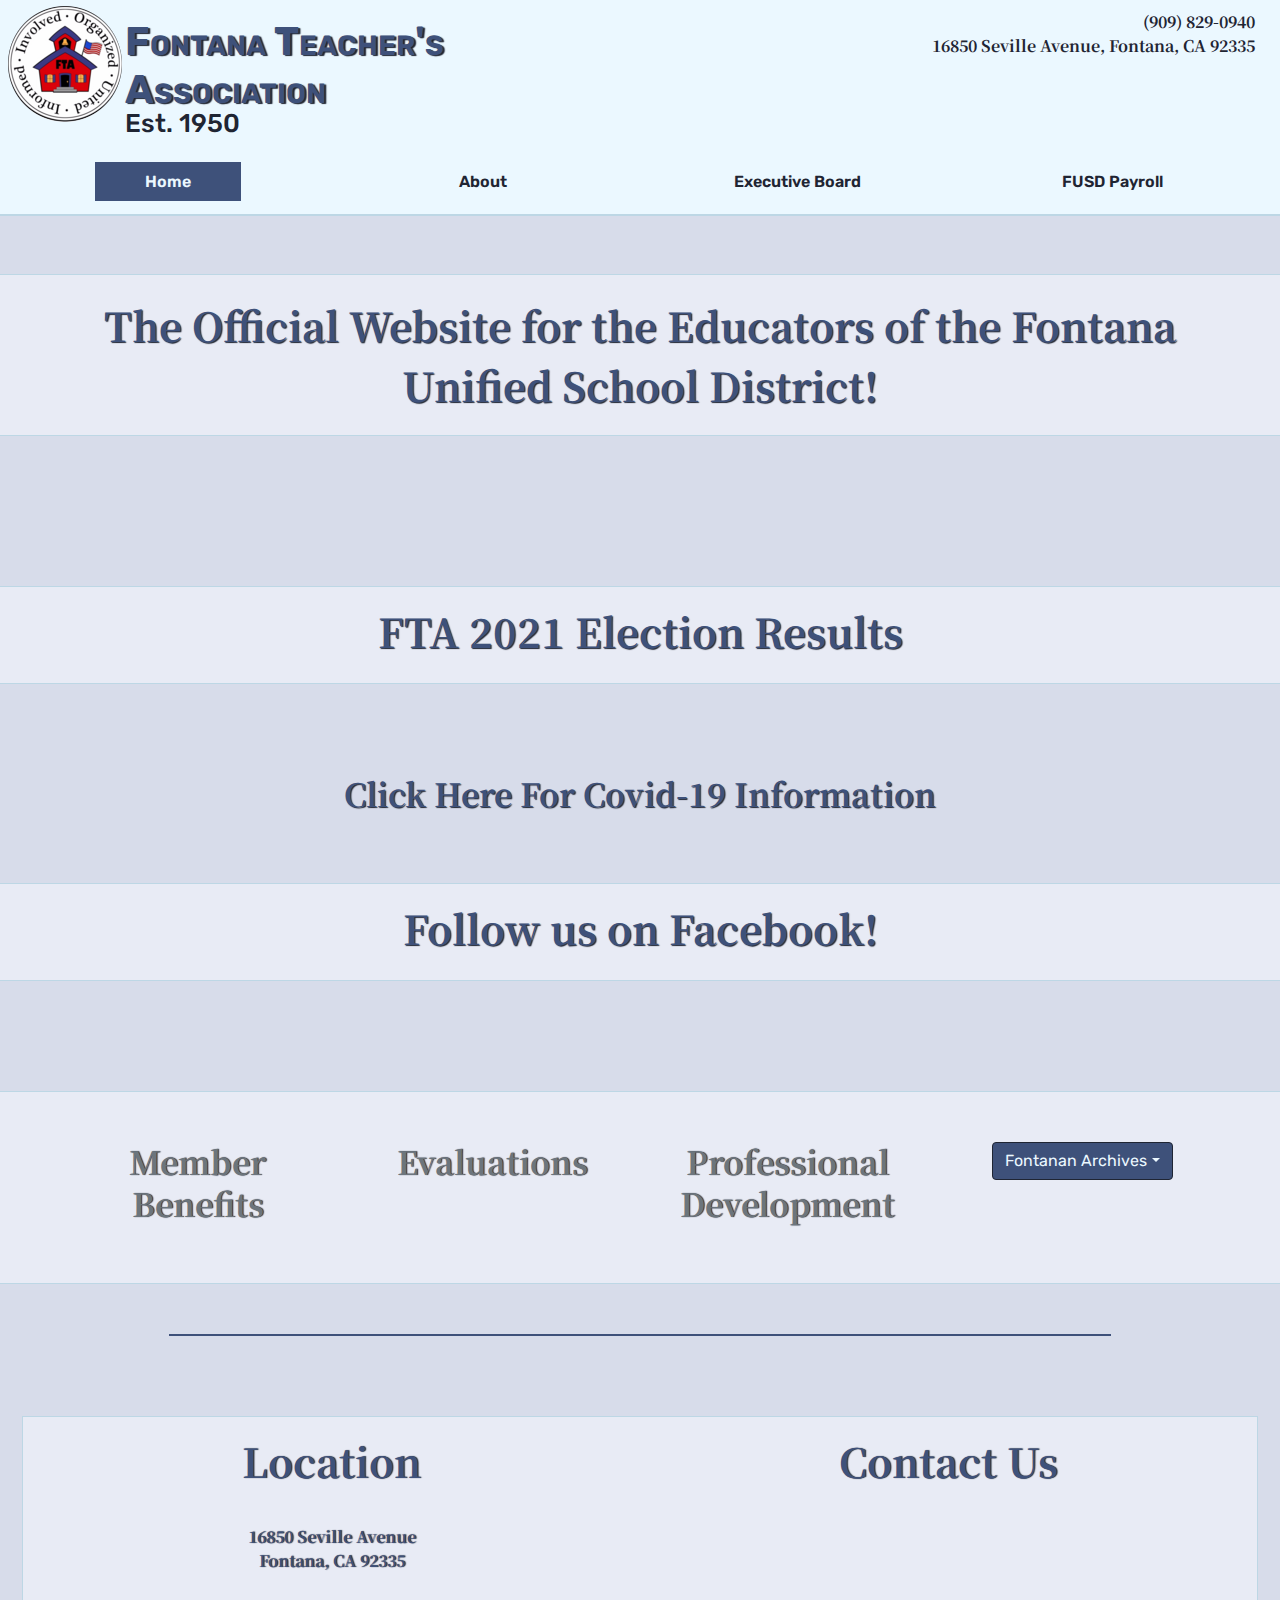
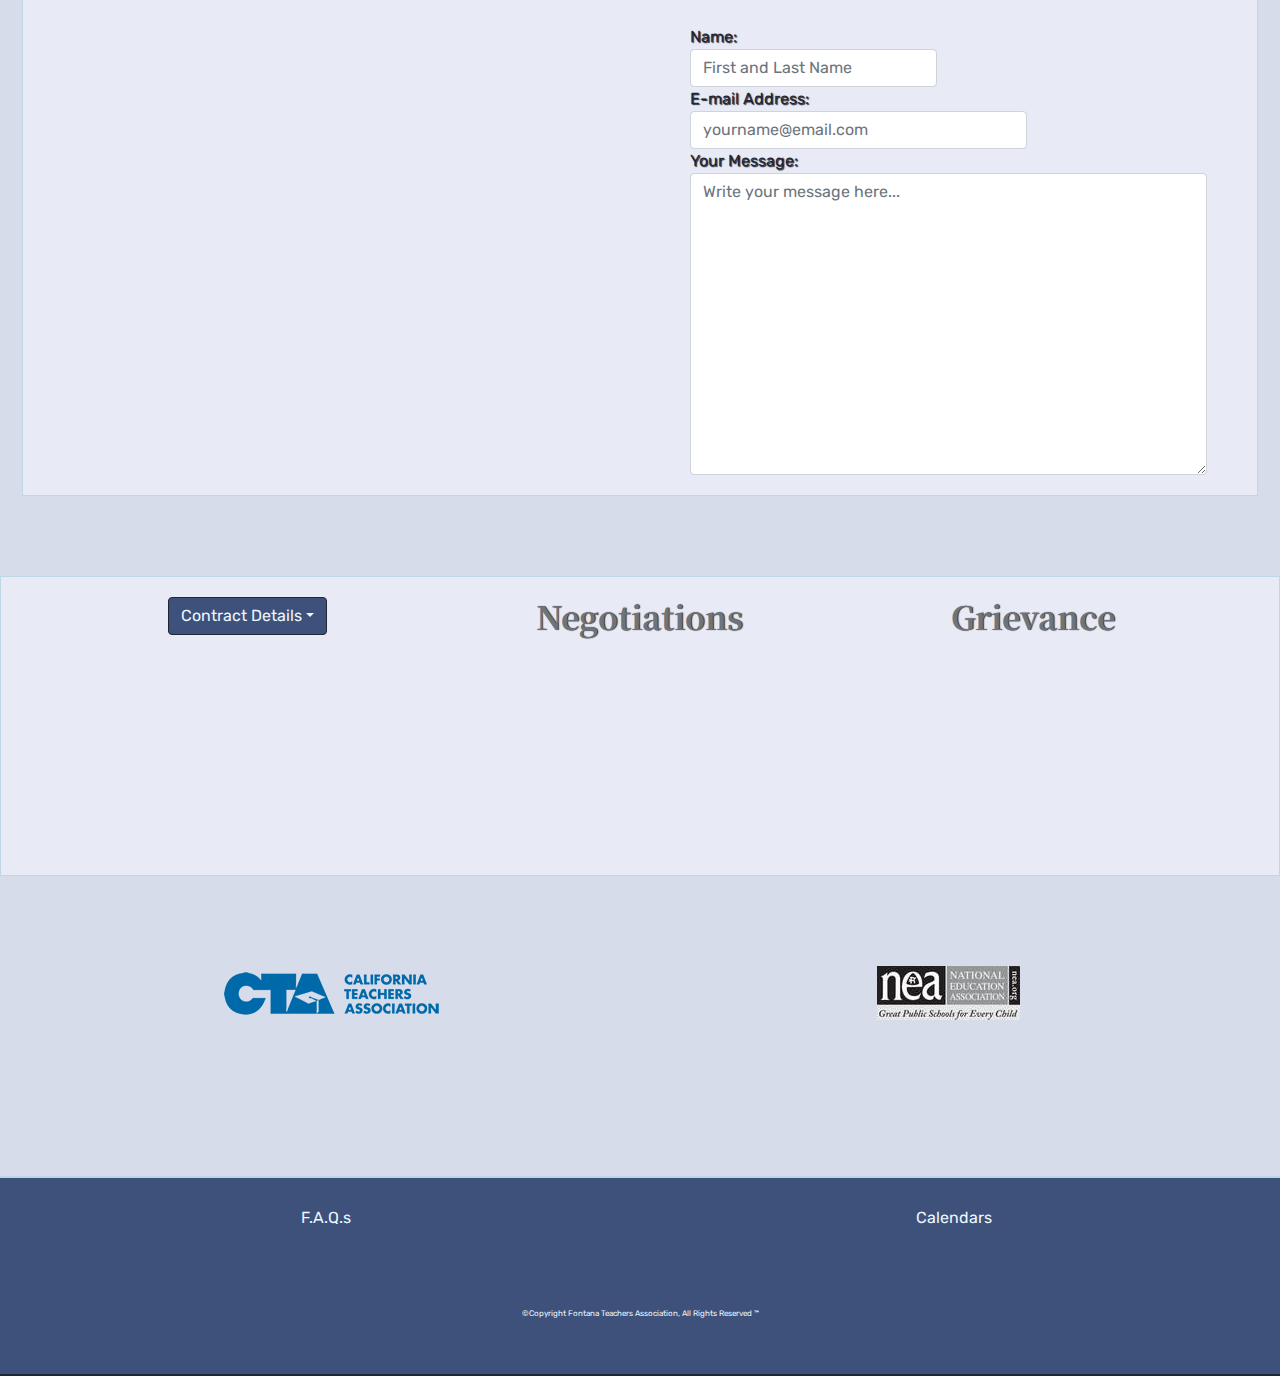
==== commit 193c7fc2: "computer change" ====
--- a/index.html
+++ b/index.html
@@ -68,19 +68,16 @@
 						 <a href="javascript:void(0)" class="closebtn" onclick="closeNav()">&times;</a>
 						 	<ul id="nav-list">
 							<li class="nav-item col-xs-12 col-sm-12 col-lg-3">
-								<a href="#" class="nav-link" id="homeLink" onclick="buildNewPage(0)">
+								<a href="#" class="nav-link internal-link" id="homeLink">
 											Home</a></li>
 							<li class="nav-item col-xs-12 col-sm-12 col-lg-3">
-								<a class="nav-link" href="#"  id="aboutUsLink" onclick="buildNewPage(1)">
+								<a class="nav-link internal-link" href="#"  id="aboutUsLink">
 											About</a></li>
 							<li class="nav-item col-xs-12 col-sm-12 col-lg-3">
-								<a class="nav-link" href="#" id="execBoardLink" onclick="buildBoardPage()" >
+								<a class="nav-link internal-link" href="#" id="execBoardLink" onclick="buildBoardPage()" >
 											Executive Board</a></li>
-							<!-- <li class="nav-item col-xs-12 col-sm-12 col-lg-6">
-								<a class="nav-link" href="#mainContent" id="calendarLink" onclick="buildNewPage(2)">
-											Calendars</a></li> -->
 							<li class="nav-item col-xs-12 col-sm-12 col-lg-3">
-								<a class="nav-link" href="#" id="payrollLink" onclick="buildNewPage(5)">
+								<a class="nav-link internal-link" href="#" id="payrollLink">
 											FUSD Payroll</a></li>											
 									</ul>
 								</div>
@@ -122,25 +119,16 @@
 					</div>
 
 					<div class="row">
-						<div class="col-xs-12 col-sm-4 smallFooterLink text-center link-padding-md link-padding-lg link-padding-sm link-padding-xs">
-							<a href="#" onclick="buildNewPage(3)" class="nav-link" id="faqLink">
+						<div class="col-xs-12 col-sm-6 smallFooterLink text-center link-padding-md link-padding-lg link-padding-sm link-padding-xs">
+							<a href="#" class="nav-link internal-link" id="faqLink">
 								F.A.Q.s
 							</a>
 						</div>
-						<div class="col-xs-12 col-sm-4 smallFooterLink text-center link-padding-md link-padding-lg link-padding-sm link-padding-xs">
-							<a href="#" onclick="buildNewPage(2)" class="nav-link" id="calendarLink">
+						<div class="col-xs-12 col-sm-6 smallFooterLink text-center link-padding-md link-padding-lg link-padding-sm link-padding-xs">
+							<a href="#" class="nav-link internal-link" id="calendarLink">
 								Calendars
 							</a>
 						</div>
-						<div class="col-xs-12 col-sm-4 smallFooterLink text-center link-padding-md link-padding-lg link-padding-sm link-padding-xs">
-							<a href="#" onclick="" class="nav-link">
-								Evaluations
-
-							</a>
-
-						</div>
-
-
 					</div>
 
 					<div class="row">
--- a/css/style.css
+++ b/css/style.css
@@ -30,6 +30,10 @@
 	width: 75%;
 	border-top: 2px solid #3E517A;
 	margin: 50px auto;
+}
+
+.top-margin {
+	margin-top: 20px;
 }
 
 .line-sm {
@@ -421,7 +425,7 @@
 	margin: 0px;
 }
 
-#archive-menu, #contract-menu {
+#archive-menu, #contract-menu, #ftt-menu {
 	height: 200px;
 	overflow: auto;
 	text-align: center;
@@ -883,7 +887,7 @@
 		width: 600px;
 	}
 	
-	form {
+	#home-form {
 		margin-top: 140px;
 	}
 
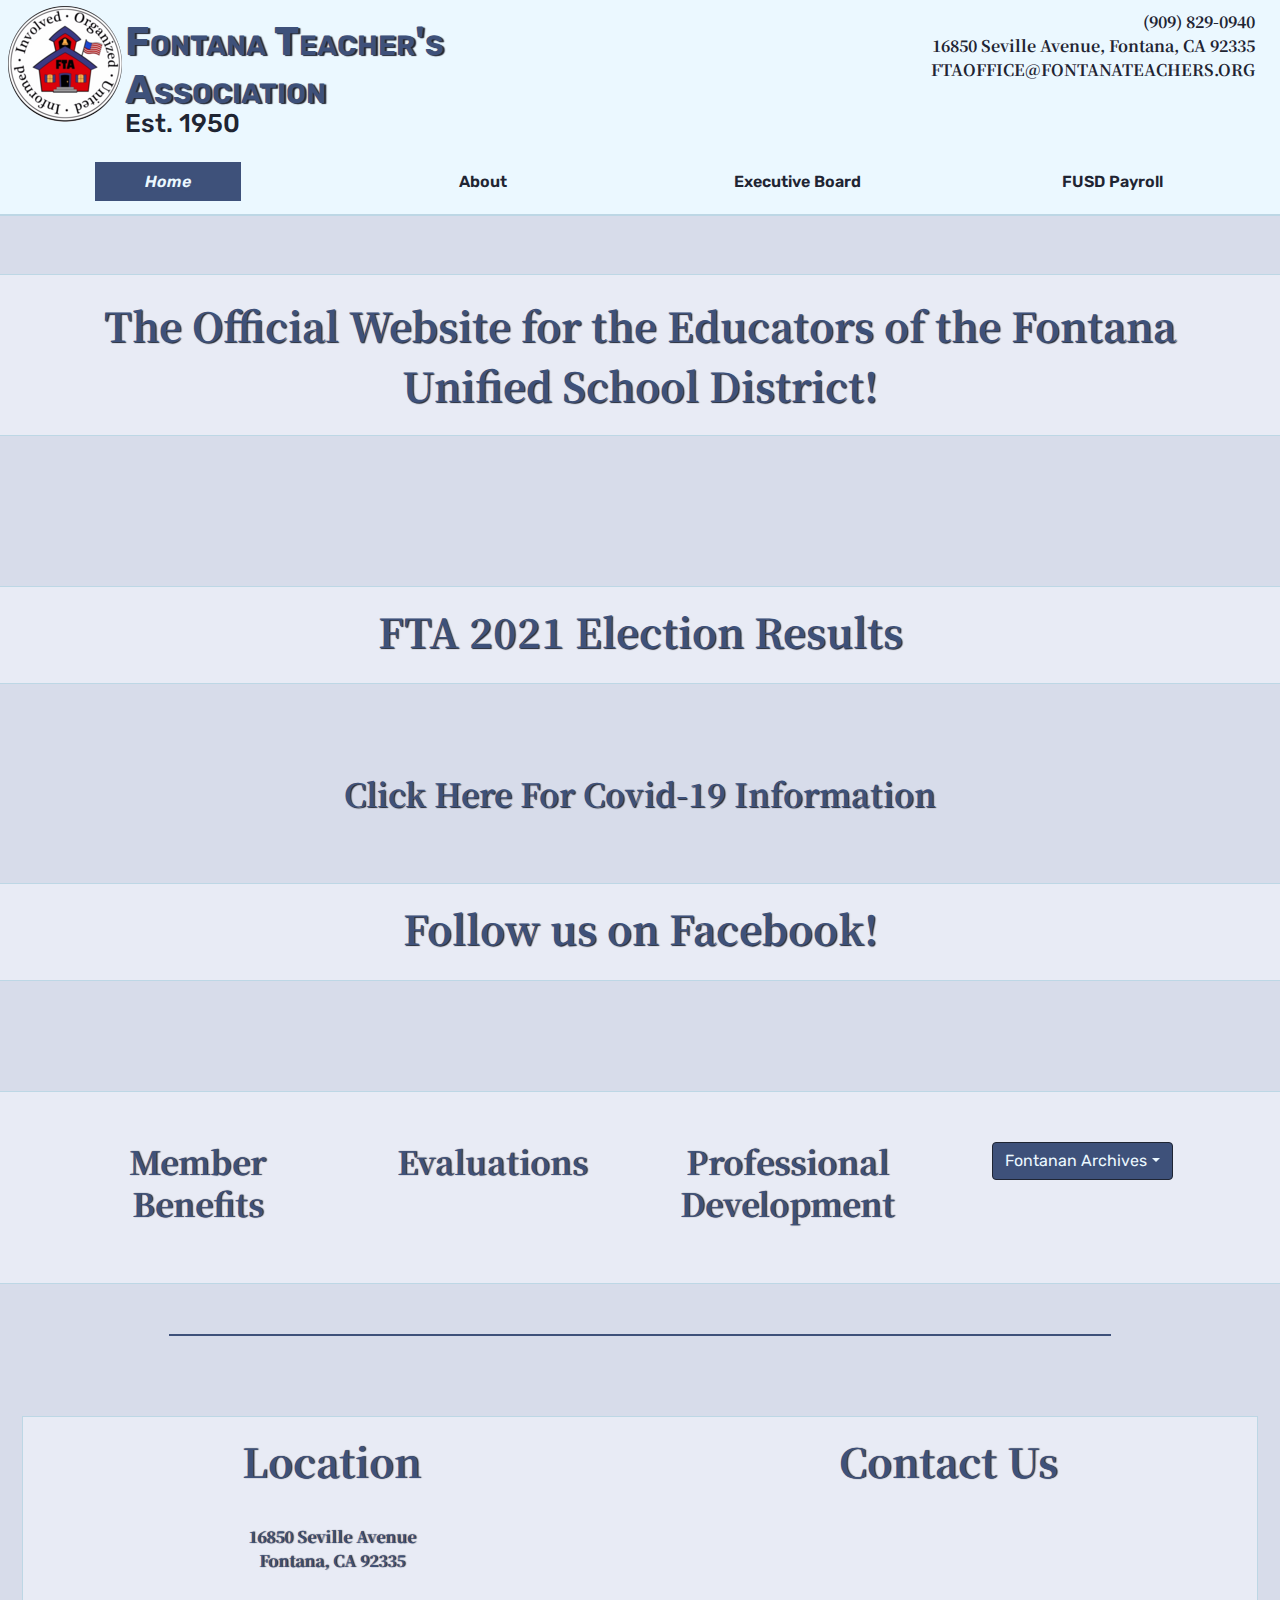
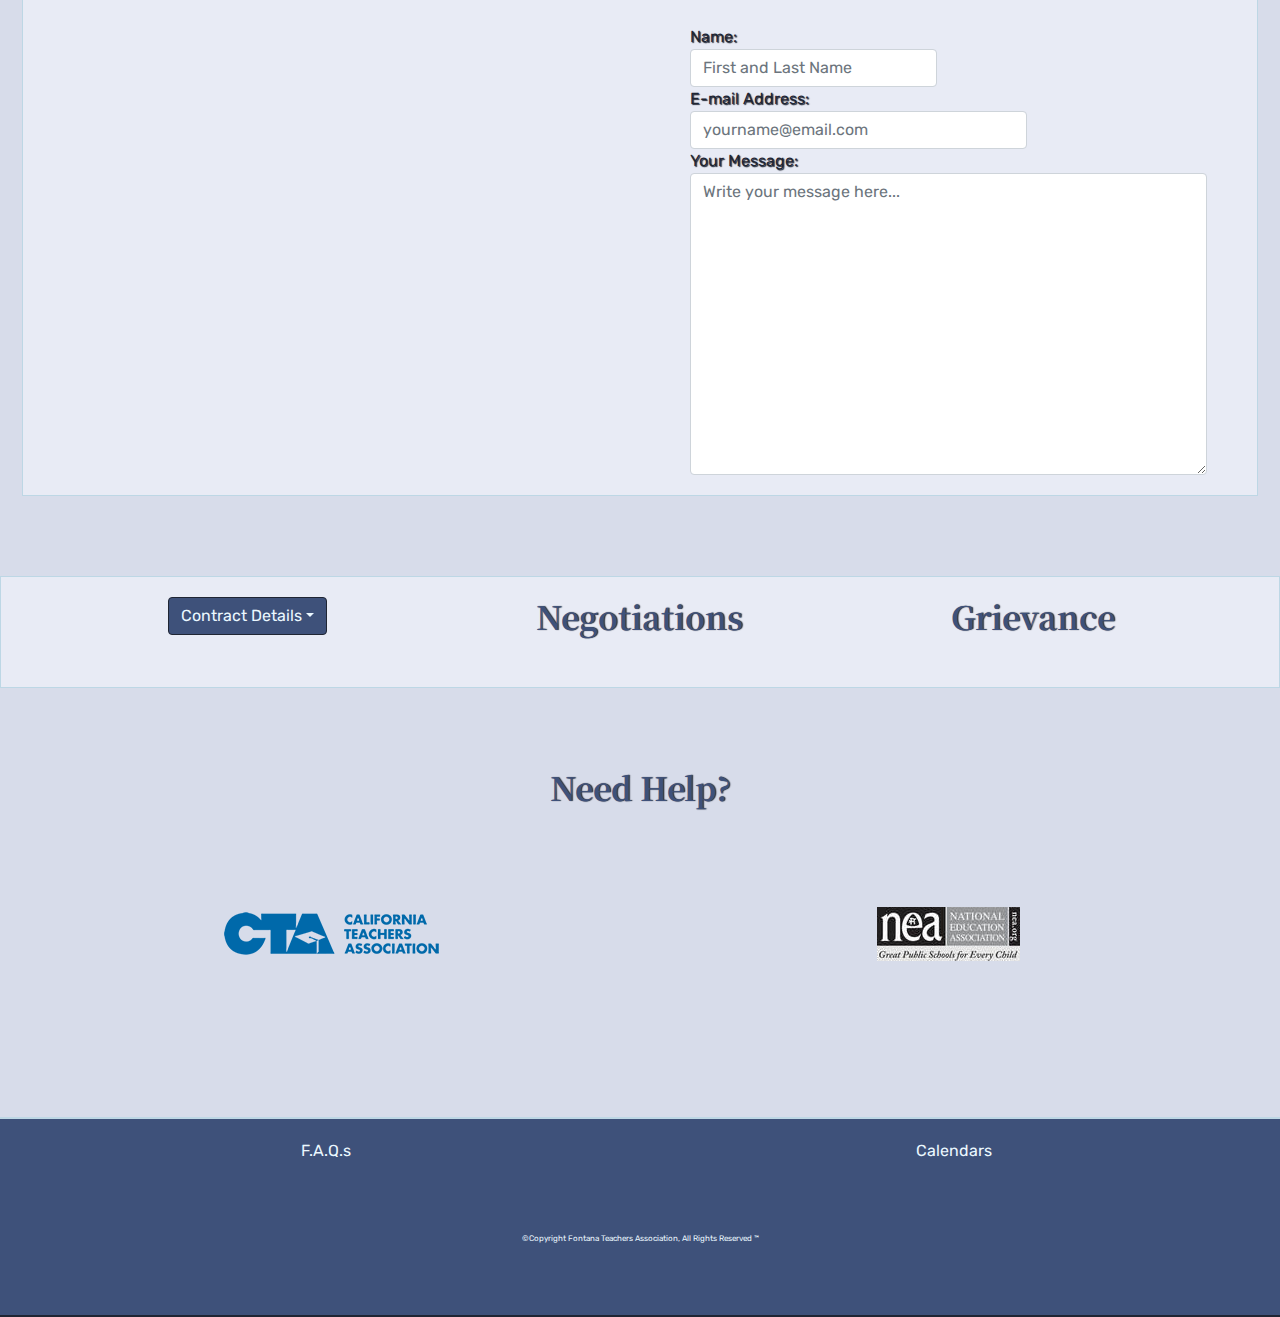
==== commit 4f24cf6f: "minor fixes" ====
--- a/index.html
+++ b/index.html
@@ -58,6 +58,7 @@
 						<div class="contact-info d-none d-lg-block">
 							<p>(909) 829-0940</p>
 							<p>16850 Seville Avenue, Fontana, CA 92335  </p>
+							<p>FTAOFFICE@FONTANATEACHERS.ORG</p>
 						</div>
 
 							<!-- NAVIGATION BAR FOR DESKTOP AND MOBILE -->
--- a/css/style.css
+++ b/css/style.css
@@ -20,9 +20,10 @@
 	color: #3E517A;
 }
 
-a:hover {
+a:hover, a.active {
 	color: #EBF8FF;
 	text-shadow: 1px 1px 2px #3E517A;
+	font-style: italic;
 }
 
 .line {
@@ -248,6 +249,8 @@
 #collapsableNav li a:hover, #collapsable li a:active, #collapsableNav li a.active, .dropdown-item:hover  {
 	background-color: #3E517A;
 	color: #EBF8FF;
+	text-shadow: 1px 1px 2px #3E517A;
+	font-style: italic;
 }
 
 
@@ -421,20 +424,24 @@
 }
 
 #archiveBox {
-	min-height: 300px;
+	min-height: 100px;
 	margin: 0px;
 }
 
-#archive-menu, #contract-menu, #ftt-menu {
-	height: 200px;
+#archive-menu, #contract-menu, #ftt-menu, #mou-menu, #salary-menu{
+	max-height: 200px;
 	overflow: auto;
 	text-align: center;
 	max-width: 300px;
 }
 
-.contract-link, .archive-link {
+.contract-link, .archive-link, .ftt-link, .mou-link {
 	text-shadow: none;
 	text-transform: capitalize;
+}
+
+.mou-link {
+	font-variant: small-caps;
 }
 
 #archiveBox>div{
@@ -446,10 +453,20 @@
 	background-color: #D7DCEA;
 }
 
-/*#contract-box>div:nth-child(even)>a {
-	color: #EBF8FF;
-}
-*/
+.info-list:nth-child(even) {
+	background-color: #D7DCEA;
+}
+
+#grievance-team {
+	flex-direction: row;
+	list-style: none;
+}
+
+#grievance-team>li {
+	display: inline;
+	margin: auto;
+}
+
 /*///////////////////////////////////////////*/
 /*///////////////////////////////////////////*/
 /*///////////////xFOOTER/////////////////////*/
@@ -486,6 +503,7 @@
 #footer .smallFooterLink a.active {
 	background-color: #EBF8FF;
 	color: #3E517A;
+	text-shadow: 1px 1px 2px #3E517A;
 }
 
 #footer a:hover, #footer a:active {
@@ -669,6 +687,10 @@
 		margin-top: 100px;
 	}
 
+	#help-box h2 {
+		font-size: 1.25em;
+	}
+
 	.heading {
 		font-size: 1.25em;
 	}
@@ -718,6 +740,10 @@
 
 	.heading>a, .heading {
 		padding: 10px;
+	}
+
+	#help-box h2 {
+		font-size: 0.75em;
 	}
 	
 	#footer>.container-fluid {
@@ -859,7 +885,7 @@
 		margin-top: 20px;
 	}
 
-	#nav-list>li>a {
+	.internal-link {
 		margin: 10px 0px 10px 0px;
 		padding: 10px 50px 10px 50px;
 		text-align: center;
@@ -891,7 +917,7 @@
 		margin-top: 140px;
 	}
 
-	.calendar-nav.active>a, .calendar-nav>a:hover, .calendar-nav>a:active, {
+	.calendar-nav.active>a, .calendar-nav>a:hover, .calendar-nav>a:active, .frame-link.active {
 		color: #EBF8FF;
 		background-color: #3E517A;
 	}
